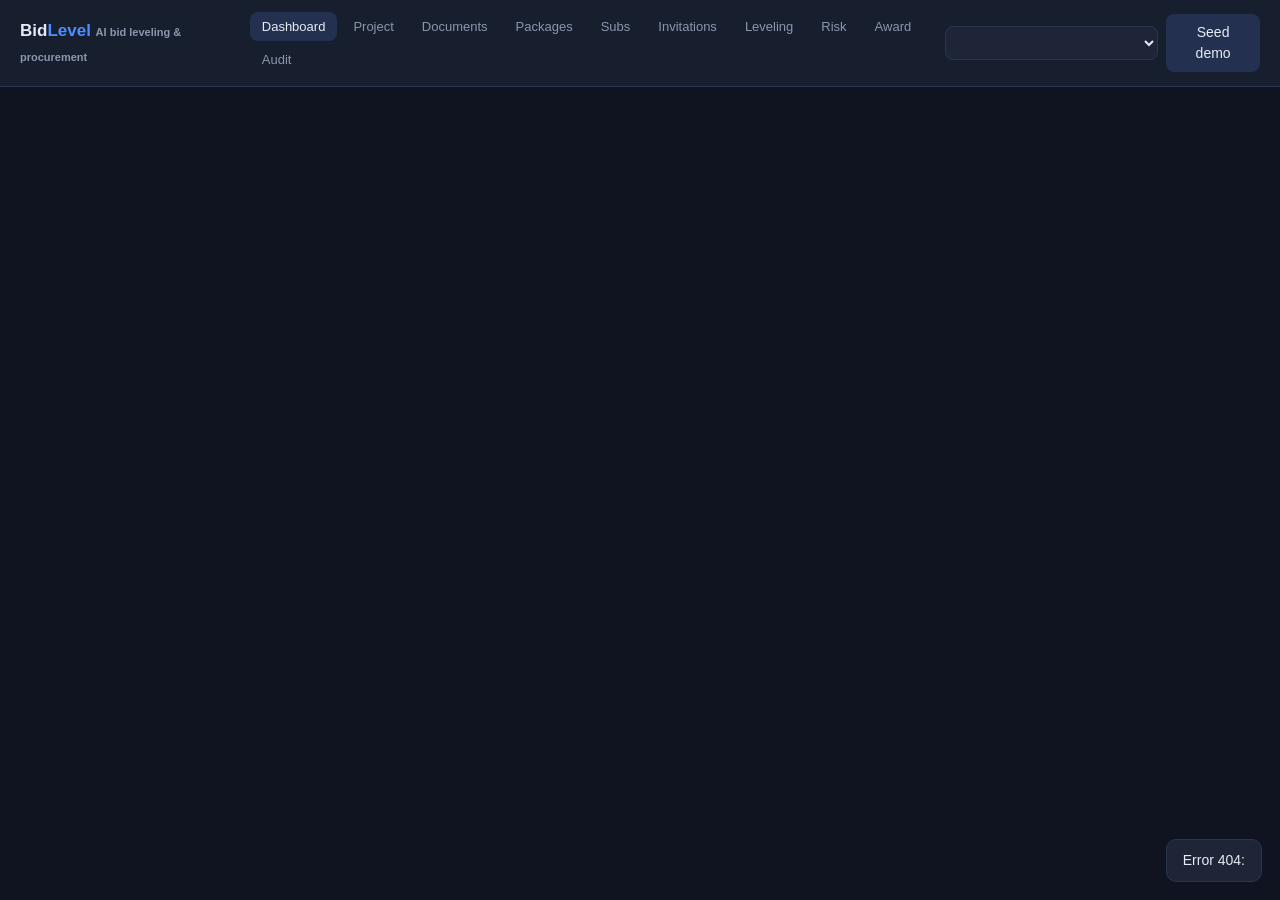
==== bidlevel/frontend/index.html @ 445ccaf5 "Add BidLevel: AI bid leveling & procurement platform A self-contained core slice of the AI bid-level" ====
<!DOCTYPE html>
<html lang="en">
<head>
<meta charset="utf-8">
<meta name="viewport" content="width=device-width, initial-scale=1">
<title>BidLevel — AI Bid Leveling Platform</title>
<style>
  :root{
    --bg:#0f1420; --panel:#171e2e; --panel2:#1d2537; --line:#2a3550;
    --text:#e6ebf5; --dim:#8b96ad; --accent:#4f8cff; --ok:#3ecf8e;
    --warn:#f5b83d; --bad:#f2635d; --chip:#243050;
  }
  *{box-sizing:border-box}
  body{margin:0;background:var(--bg);color:var(--text);font:14px/1.5 -apple-system,"Segoe UI",Roboto,Helvetica,Arial,sans-serif}
  header{display:flex;align-items:center;gap:14px;padding:12px 20px;background:var(--panel);border-bottom:1px solid var(--line);position:sticky;top:0;z-index:5}
  header h1{font-size:17px;margin:0}
  header h1 span{color:var(--accent)}
  nav{display:flex;gap:4px;flex-wrap:wrap}
  nav button{background:none;border:none;color:var(--dim);padding:7px 12px;border-radius:8px;cursor:pointer;font-size:13px}
  nav button.active{background:var(--chip);color:var(--text)}
  main{padding:18px 20px;max-width:1400px;margin:0 auto}
  .card{background:var(--panel);border:1px solid var(--line);border-radius:12px;padding:16px;margin-bottom:14px}
  .card h2{margin:0 0 10px;font-size:15px}
  .card h3{margin:14px 0 6px;font-size:13px;color:var(--dim);text-transform:uppercase;letter-spacing:.05em}
  .row{display:flex;gap:14px;flex-wrap:wrap}
  .row>.card{flex:1;min-width:280px}
  table{border-collapse:collapse;width:100%;font-size:13px}
  th,td{border:1px solid var(--line);padding:6px 9px;text-align:left;vertical-align:top}
  th{background:var(--panel2);position:sticky;top:53px}
  .grid-wrap{overflow-x:auto;max-height:70vh;overflow-y:auto}
  .money{text-align:right;font-variant-numeric:tabular-nums}
  .chip{display:inline-block;background:var(--chip);border-radius:20px;padding:1px 9px;font-size:11.5px;margin:1px}
  .ok{color:var(--ok)} .warn{color:var(--warn)} .bad{color:var(--bad)} .dim{color:var(--dim)}
  .cell-included{background:rgba(62,207,142,.12)}
  .cell-excluded{background:rgba(242,99,93,.15)}
  .cell-missing{background:rgba(245,184,61,.14)}
  .sev-critical{color:#ff7b75;font-weight:600}.sev-high{color:var(--bad)}.sev-medium{color:var(--warn)}.sev-low{color:var(--dim)}
  input,select,textarea{background:var(--panel2);border:1px solid var(--line);color:var(--text);border-radius:8px;padding:7px 9px;font:inherit;width:100%}
  textarea{min-height:110px;font-family:ui-monospace,Menlo,monospace;font-size:12px}
  label{display:block;font-size:12px;color:var(--dim);margin:8px 0 3px}
  .btn{background:var(--accent);border:none;color:#fff;border-radius:8px;padding:8px 14px;cursor:pointer;font:inherit}
  .btn.ghost{background:var(--chip);color:var(--text)}
  .btn.small{padding:3px 9px;font-size:12px}
  .kpis{display:grid;grid-template-columns:repeat(auto-fit,minmax(150px,1fr));gap:10px}
  .kpi{background:var(--panel2);border:1px solid var(--line);border-radius:10px;padding:10px 12px}
  .kpi b{display:block;font-size:20px;margin-top:2px}
  .kpi span{color:var(--dim);font-size:12px}
  .form-grid{display:grid;grid-template-columns:repeat(auto-fit,minmax(220px,1fr));gap:0 14px}
  details{margin:4px 0}
  summary{cursor:pointer;color:var(--accent)}
  .muted{font-size:12px;color:var(--dim)}
  .flash{position:fixed;bottom:18px;right:18px;background:var(--panel2);border:1px solid var(--line);padding:10px 16px;border-radius:10px;max-width:420px;display:none}
  .pipeline span{margin-right:10px;font-size:12px}
  .conf{font-size:11px;color:var(--dim)}
</style>
</head>
<body>
<header>
  <h1>Bid<span>Level</span> <span class="muted" style="font-size:11px">AI bid leveling &amp; procurement</span></h1>
  <nav id="nav"></nav>
  <div style="margin-left:auto;display:flex;gap:8px;align-items:center">
    <select id="projectSelect" style="width:230px" onchange="state.projectId=+this.value;refreshAll()"></select>
    <button class="btn ghost" onclick="seedDemo()">Seed demo</button>
  </div>
</header>
<main id="main"></main>
<div class="flash" id="flash"></div>

<script>
const API = location.origin + '/api/v1';
const TABS = ['Dashboard','Project','Documents','Packages','Subs','Invitations','Leveling','Risk','Award','Audit'];
const state = {tab:'Dashboard', projectId:null, packageId:null};

function flash(msg, ms=3500){const el=document.getElementById('flash');el.textContent=msg;el.style.display='block';clearTimeout(el._t);el._t=setTimeout(()=>el.style.display='none',ms);}
async function api(path, opts={}){
  const r = await fetch(API+path,{headers:{'Content-Type':'application/json'},...opts});
  if(!r.ok){let d='';try{d=JSON.stringify((await r.json()).detail)}catch(e){};flash(`Error ${r.status}: ${d}`);throw new Error(d);}
  return r.json();
}
const money = v => v==null?'—':'$'+Number(v).toLocaleString(undefined,{maximumFractionDigits:0});
const pct = v => v==null?'—':(v*100).toFixed(0)+'%';
const esc = s => String(s??'').replace(/[&<>"]/g,c=>({'&':'&amp;','<':'&lt;','>':'&gt;','"':'&quot;'}[c]));

function renderNav(){
  document.getElementById('nav').innerHTML = TABS.map(t=>
    `<button class="${state.tab===t?'active':''}" onclick="go('${t}')">${t}</button>`).join('');
}
function go(tab){state.tab=tab;renderNav();render();}

async function loadProjects(){
  const ps = await api('/projects');
  const sel = document.getElementById('projectSelect');
  sel.innerHTML = ps.length ? ps.map(p=>`<option value="${p.id}">${esc(p.name)} (#${esc(p.number)})</option>`).join('')
                            : '<option value="">— no projects yet —</option>';
  if(ps.length && !state.projectId) state.projectId = ps[0].id;
  if(state.projectId) sel.value = state.projectId;
  return ps;
}
async function refreshAll(){await render();}
async function seedDemo(){
  const r = await api('/demo/seed',{method:'POST'});
  flash(`Demo seeded: project ${r.project_id}, ${r.packages} packages, ${r.subs} subs`);
  state.projectId = r.project_id; state.packageId = r.electrical_package_id||null;
  await loadProjects(); render();
}

async function pickPackage(){
  if(!state.projectId) return [];
  const pkgs = await api(`/projects/${state.projectId}/packages`);
  if(pkgs.length && !pkgs.find(p=>p.id===state.packageId)) state.packageId = pkgs[0].id;
  return pkgs;
}
function pkgSelector(pkgs){
  return `<label>Bid package</label><select onchange="state.packageId=+this.value;render()" style="max-width:360px">
    ${pkgs.map(p=>`<option value="${p.id}" ${p.id===state.packageId?'selected':''}>${esc(p.trade)} — div ${esc(p.csi_division)} (${esc(p.status)})</option>`).join('')}
  </select>`;
}

/* ---------------- Dashboard ---------------- */
async function vDashboard(){
  const d = await api('/analytics'+(state.projectId?`?project_id=${state.projectId}`:''));
  const k=(l,v)=>`<div class="kpi"><span>${l}</span><b>${v}</b></div>`;
  return `<div class="card"><h2>Executive dashboard</h2>
    <div class="kpis">
      ${k('Projects',d.projects)}${k('Bid packages',d.packages)}
      ${k('Invitations',d.invitations)}${k('Participation',pct(d.participation_rate))}
      ${k('Avg bids / package',d.avg_bids_per_package)}
      ${k('Leveling savings',money(d.total_leveling_savings))}
      ${k('Awarded total',money(d.awarded_total))}
      ${k('Open risk exposure',money(d.open_risk_cost_exposure))}
      ${k('AI extraction confidence',d.avg_extraction_confidence??'—')}
    </div>
    <h3>Packages by status</h3>${Object.entries(d.packages_by_status).map(([s,n])=>`<span class="chip">${s}: ${n}</span>`).join('')||'<span class="dim">none</span>'}
    <h3>Savings by trade</h3>${Object.entries(d.savings_by_trade).map(([t,v])=>`<span class="chip">${t}: ${money(v)}</span>`).join('')||'<span class="dim">need ≥2 bids on a package</span>'}
    <h3>Risk by severity</h3>${Object.entries(d.risk_by_severity).map(([s,n])=>`<span class="chip sev-${s}">${s}: ${n}</span>`).join('')||'<span class="dim">none</span>'}
    <h3>Diversity participation</h3>${Object.entries(d.diversity_participation).map(([c,n])=>`<span class="chip">${c}: ${n}</span>`).join('')||'<span class="dim">none</span>'}
    <h3>Vendors</h3>
    <table><tr><th>Vendor</th><th>Invited</th><th>Submitted</th><th>Response rate</th><th>Awarded</th></tr>
    ${d.vendors.map(v=>`<tr><td>${esc(v.name)}</td><td>${v.invited}</td><td>${v.submitted}</td><td>${pct(v.response_rate)}</td><td>${v.awarded}</td></tr>`).join('')}
    </table></div>`;
}

/* ---------------- Project wizard ---------------- */
const FIELDS = [
  ['name','Project Name*'],['number','Project Number*'],['client','Client'],['owner','Owner'],
  ['architect','Architect'],['engineer','Engineer'],['general_contractor','General Contractor'],
  ['estimator','Estimator'],['project_manager','Project Manager'],['superintendent','Superintendent'],
  ['address','Address'],['time_zone','Time Zone'],['estimated_value','Estimated Value ($)'],
  ['bid_due_date','Bid Due Date* (YYYY-MM-DD)'],['construction_start','Construction Start'],
  ['completion_date','Completion Date'],['project_type','Project Type'],['delivery_method','Delivery Method'],
  ['union_status','Union / Non-Union'],['tax_jurisdiction','Tax Jurisdiction'],
  ['insurance_requirements','Insurance Requirements'],['bonding_requirements','Bonding Requirements'],
];
async function vProject(){
  let current='';
  if(state.projectId){
    const p = await api(`/projects/${state.projectId}`);
    current = `<div class="card"><h2>${esc(p.name)} <span class="muted">#${esc(p.number)}</span></h2>
      <div class="row">
      <div class="card"><h3>Team</h3>
        ${['client','owner','architect','engineer','general_contractor','estimator','project_manager'].map(f=>`<div><span class="dim">${f.replace(/_/g,' ')}:</span> ${esc(p[f])||'—'}</div>`).join('')}</div>
      <div class="card"><h3>Key facts</h3>
        <div><span class="dim">value:</span> ${money(p.estimated_value)}</div>
        <div><span class="dim">bid due:</span> ${esc(p.bid_due_date)}</div>
        <div><span class="dim">start → completion:</span> ${esc(p.construction_start)} → ${esc(p.completion_date)}</div>
        <div><span class="dim">delivery:</span> ${esc(p.delivery_method)||'—'} · ${esc(p.union_status)||'—'}</div>
        <div><span class="dim">insurance:</span> ${esc(p.insurance_requirements)||'—'}</div>
        <div><span class="dim">bonding:</span> ${esc(p.bonding_requirements)||'—'}</div></div>
      </div></div>`;
  }
  return current + `<div class="card"><h2>Create project</h2>
    <div class="form-grid">${FIELDS.map(([f,l])=>`<div><label>${l}</label><input id="pf_${f}"></div>`).join('')}</div>
    <p><button class="btn" onclick="createProject()">Create project</button>
    <span class="muted">Required fields are validated server-side before the project is created.</span></p></div>`;
}
async function createProject(){
  const payload = {};
  FIELDS.forEach(([f])=>{const v=document.getElementById('pf_'+f).value.trim();if(v)payload[f]=f==='estimated_value'?+v:v;});
  const p = await api('/projects',{method:'POST',body:JSON.stringify(payload)});
  flash('Project created — now upload documents; AI processing starts automatically.');
  state.projectId=p.id; await loadProjects(); go('Documents');
}

/* ---------------- Documents & AI ---------------- */
async function vDocuments(){
  if(!state.projectId) return '<div class="card">Create or select a project first.</div>';
  const [docs,sheets,qtys,scope,trades] = await Promise.all([
    api(`/projects/${state.projectId}/documents`), api(`/projects/${state.projectId}/sheets`),
    api(`/projects/${state.projectId}/quantities`), api(`/projects/${state.projectId}/scope-items`),
    api(`/projects/${state.projectId}/trades`)]);
  const stageIcon = s => s==='complete'?'✅':s==='skipped'?'⚠️':'⏳';
  return `<div class="card"><h2>Upload document</h2>
    <div class="form-grid">
      <div><label>Filename</label><input id="doc_name" placeholder="A-Set_Drawings.pdf"></div>
      <div><label>Type</label><select id="doc_type">${['drawings','specifications','scope','bid_instructions','estimate','contract','geotech','survey','bim','addendum','rfi'].map(t=>`<option>${t}</option>`).join('')}</select></div>
    </div>
    <label>Extractable text content (OCR seam — paste sheet lists, notes, schedules, spec sections)</label>
    <textarea id="doc_text"></textarea>
    <p><button class="btn" onclick="uploadDoc()">Upload — AI processing starts immediately</button></p></div>

  <div class="card"><h2>Documents (${docs.length})</h2>
    ${docs.map(d=>`<div style="border-bottom:1px solid var(--line);padding:7px 0">
      <b>${esc(d.filename)}</b> <span class="chip">${esc(d.doc_type)}</span>
      <span class="chip">${esc(d.file_format)}</span>
      <span class="conf">confidence ${d.confidence}</span>
      <div class="pipeline">${Object.entries(d.pipeline).map(([k,v])=>`<span>${stageIcon(v.status)} ${k.replace(/_/g,' ')} <span class="dim">— ${esc(v.detail)}</span></span>`).join('')}</div>
    </div>`).join('')||'<span class="dim">none yet</span>'}</div>

  <div class="row">
    <div class="card"><h2>Detected trades → suggested packages</h2>
      ${trades.map(t=>`<div><span class="chip">div ${t.csi_division}</span> <b>${esc(t.trade)}</b> <span class="dim">(${t.evidence.slice(0,3).map(esc).join(', ')})</span></div>`).join('')||'<span class="dim">none yet</span>'}
      <p><button class="btn" onclick="buildPkgs()">Build bid packages from detected trades</button></p></div>
    <div class="card"><h2>Drawing sheets (${sheets.length})</h2><div class="grid-wrap">
      <table><tr><th>No.</th><th>Title</th><th>Discipline</th><th>Rev</th><th>Scale</th><th>Floor</th><th>Notes</th><th>Conf</th></tr>
      ${sheets.map(s=>`<tr><td>${esc(s.number)}</td><td>${esc(s.title)}</td><td>${esc(s.discipline)}</td><td>${esc(s.revision)} ${esc(s.revision_date)}</td><td>${esc(s.scale)}</td><td>${esc(s.floor)}</td><td>${s.notes.map(n=>`<span class="chip">${esc(n.kind)}</span>`).join('')}</td><td class="conf">${s.confidence}</td></tr>`).join('')}
      </table></div></div>
  </div>
  <div class="row">
    <div class="card"><h2>Detected quantities (${qtys.length})</h2><div class="grid-wrap">
      <table><tr><th>Description</th><th>Qty</th><th>Unit</th><th>Trade</th><th>CSI</th><th>Sheet</th><th>Conf</th></tr>
      ${qtys.map(q=>`<tr><td title="${esc(q.source_detail)}">${esc(q.description.slice(0,70))}</td><td class="money">${q.value.toLocaleString()}</td><td>${esc(q.unit)}</td><td>${esc(q.trade)}</td><td>${esc(q.csi_code)}</td><td>${esc(q.source_sheet)}</td><td class="conf">${q.confidence}</td></tr>`).join('')}
      </table></div></div>
    <div class="card"><h2>Structured scope (${scope.length})</h2><div class="grid-wrap">
      <table><tr><th>Text</th><th>Trade</th><th>Install</th><th>Material</th><th>Furnished by</th><th>Excluded</th></tr>
      ${scope.map(s=>`<tr><td>${esc(s.original_text.slice(0,80))}</td><td>${esc(s.trade)}</td><td>${s.installation_included?'✓':'—'}</td><td>${s.material_included?'✓':'—'}</td><td>${esc(s.furnished_by)}</td><td>${s.excluded?'<span class="bad">yes</span>':'no'}</td></tr>`).join('')}
      </table></div></div>
  </div>`;
}
async function uploadDoc(){
  const filename=document.getElementById('doc_name').value.trim()||'document.pdf';
  await api(`/projects/${state.projectId}/documents`,{method:'POST',body:JSON.stringify({
    filename, doc_type:document.getElementById('doc_type').value, text:document.getElementById('doc_text').value})});
  flash('Uploaded — AI pipeline ran automatically.'); render();
}
async function buildPkgs(){
  const r = await api(`/projects/${state.projectId}/packages/build`,{method:'POST'});
  flash(`${r.length} package(s) created.`); go('Packages');
}

/* ---------------- Packages ---------------- */
async function vPackages(){
  if(!state.projectId) return '<div class="card">Select a project first.</div>';
  const pkgs = await pickPackage();
  if(!pkgs.length) return '<div class="card">No packages — build them from the Documents tab.</div>';
  const pkg = await api(`/packages/${state.packageId}`);
  const c = pkg.content||{};
  const list = (arr,f=x=>esc(typeof x==='string'?x:JSON.stringify(x))) => (arr||[]).map(x=>`<li>${f(x)}</li>`).join('')||'<li class="dim">none</li>';
  return `<div class="card">${pkgSelector(pkgs)}</div>
  <div class="card"><h2>${esc(pkg.name)} <span class="chip">v${pkg.version}</span> <span class="chip">${esc(pkg.status)}</span> ${pkg.ai_generated?'<span class="chip">AI-generated</span>':''}</h2>
    <div class="row">
      <div class="card"><h3>Scope</h3><p>${esc(c.scope)}</p>
        <label>Edit scope (versioned + audited)</label><textarea id="pkg_scope">${esc(c.scope||'')}</textarea>
        <label>Reason for change</label><input id="pkg_reason" placeholder="optional">
        <p><button class="btn" onclick="savePkg()">Save (creates v${pkg.version+1})</button></p></div>
      <div class="card"><h3>Included</h3><ul>${list(c.included)}</ul>
        <h3>Excluded</h3><ul>${list(c.excluded)}</ul>
        <h3>Unit price requests</h3><ul>${list(c.unit_price_requests,u=>`${esc(u.description)} <span class="chip">${esc(u.unit)}</span>`)}</ul></div>
      <div class="card"><h3>Quantities in package</h3><ul>${list(c.quantities,q=>`${q.value.toLocaleString()} ${esc(q.unit)} — ${esc(q.description.slice(0,60))} <span class="conf">${q.confidence} · ${esc(q.source_sheet)}</span>`)}</ul>
        <h3>Requirements</h3>
        <div class="muted">Insurance: ${esc(c.insurance_requirements)||'—'}</div>
        <div class="muted">Bond: ${esc(c.bond_requirements)||'—'}</div>
        <div class="muted">Instructions: ${esc(c.bid_instructions)||'—'}</div></div>
    </div>
    <details><summary>Version history (${(pkg.versions||[]).length})</summary>
      ${(pkg.versions||[]).map(v=>`<div class="muted">v${v.version} ${v.user?'by '+esc(v.user):''}</div>`).join('')}</details>
  </div>`;
}
async function savePkg(){
  await api(`/packages/${state.packageId}`,{method:'PATCH',body:JSON.stringify({
    changes:{scope:document.getElementById('pkg_scope').value},
    user:'estimator', reason:document.getElementById('pkg_reason').value})});
  flash('Saved — previous content snapshotted to version history.'); render();
}

/* ---------------- Subs ---------------- */
async function vSubs(){
  const rows = await api('/subs');
  const compChip = c => c==='expired'?'<span class="chip bad">expired docs</span>':c==='expiring_soon'?'<span class="chip warn">expiring soon</span>':'<span class="chip ok">compliant</span>';
  return `<div class="card"><h2>Subcontractor database (${rows.length})</h2>
    <p><button class="btn ghost small" onclick="runSubReminders()">Run document-expiry reminders</button></p>
    <div class="grid-wrap"><table>
    <tr><th>Company</th><th>Trades</th><th>CSI</th><th>Bonding</th><th>EMR</th><th>Safety</th><th>Q/S/C</th><th>Award rate</th><th>Diversity</th><th>Compliance</th></tr>
    ${rows.map(s=>`<tr><td><b>${esc(s.name)}</b>${s.preferred_vendor?' ⭐':''}<div class="muted">${esc(s.contact_email)}</div></td>
      <td>${(s.trades||[]).map(t=>`<span class="chip">${esc(t)}</span>`).join('')}</td>
      <td>${(s.csi_divisions||[]).join(', ')}</td>
      <td class="money">${money(s.bonding_capacity)}</td><td>${s.emr??'—'}</td><td>${s.safety_score??'—'}</td>
      <td>${[s.quality_rating,s.schedule_rating,s.communication_rating].map(v=>v??'—').join(' / ')}</td>
      <td>${pct(s.award_rate)}</td>
      <td>${(s.diversity||[]).map(d=>`<span class="chip">${esc(d)}</span>`).join('')||'—'}</td>
      <td>${compChip(s.compliance.overall)}
        ${s.compliance.documents.map(d=>`<div class="muted">${esc(d.kind)} ${esc(d.expiration_date)||'no expiry'} (${esc(d.state)})</div>`).join('')}</td></tr>`).join('')}
    </table></div></div>
  <div class="card"><h2>Add subcontractor</h2>
    <div class="form-grid">
      <div><label>Name*</label><input id="sub_name"></div>
      <div><label>Trades (comma-sep)</label><input id="sub_trades" placeholder="Electrical, Low Voltage"></div>
      <div><label>CSI divisions</label><input id="sub_csi" placeholder="26, 27"></div>
      <div><label>Bonding capacity</label><input id="sub_bond" type="number"></div>
      <div><label>Email</label><input id="sub_email"></div>
    </div>
    <p><button class="btn" onclick="addSub()">Add</button></p></div>`;
}
async function addSub(){
  await api('/subs',{method:'POST',body:JSON.stringify({
    name:document.getElementById('sub_name').value,
    trades:document.getElementById('sub_trades').value.split(',').map(s=>s.trim()).filter(Boolean),
    csi_divisions:document.getElementById('sub_csi').value.split(',').map(s=>s.trim()).filter(Boolean),
    bonding_capacity:+document.getElementById('sub_bond').value||null,
    contact_email:document.getElementById('sub_email').value})});
  flash('Subcontractor added.'); render();
}
async function runSubReminders(){
  const fired = await api('/subs/reminders/run',{method:'POST'});
  flash(fired.length?fired.map(f=>f.message).join(' | '):'No new expiry reminders due.');
  render();
}

/* ---------------- Invitations ---------------- */
async function vInvitations(){
  if(!state.projectId) return '<div class="card">Select a project first.</div>';
  const pkgs = await pickPackage();
  if(!pkgs.length) return '<div class="card">No packages yet.</div>';
  const [recs,invs] = await Promise.all([
    api(`/packages/${state.packageId}/recommendations`),
    api(`/packages/${state.packageId}/invitations`)]);
  const invited = new Set(invs.map(i=>i.sub_id));
  return `<div class="card">${pkgSelector(pkgs)}</div>
  <div class="row">
  <div class="card"><h2>AI-recommended bidders</h2>
    ${recs.map(r=>`<div style="border-bottom:1px solid var(--line);padding:6px 0">
      <b>${esc(r.name)}</b> <span class="chip">score ${r.score}</span> <span class="conf">confidence ${r.confidence}</span>
      ${invited.has(r.sub_id)?'<span class="chip ok">invited</span>':`<button class="btn small" style="float:right" onclick="invite([${r.sub_id}])">Invite</button>`}
      <div class="muted">${r.reasons.map(esc).join(' · ')}</div></div>`).join('')||'<span class="dim">no matching subs — add them in the Subs tab</span>'}
    ${recs.filter(r=>!invited.has(r.sub_id)).length?`<p><button class="btn" onclick="invite([${recs.filter(r=>!invited.has(r.sub_id)).map(r=>r.sub_id)}])">Invite all recommended</button></p>`:''}
  </div>
  <div class="card"><h2>Invitations &amp; tracking</h2>
    <p><button class="btn ghost small" onclick="runInvReminders()">Run deadline reminders (7d/3d/24h/2h)</button></p>
    ${invs.map(i=>`<div style="border-bottom:1px solid var(--line);padding:6px 0">
      <b>${esc(i.sub_name)}</b> <span class="chip">${esc(i.status)}</span>
      ${Object.entries(i.flags).filter(([,v])=>v).map(([e])=>`<span class="chip ok">${e}</span>`).join('')}
      <div class="muted">last activity ${esc(i.last_activity||'—')} · responded in ${i.hours_to_respond??'—'}h · reminders sent: ${i.reminders_sent.join(', ')||'none'}</div>
      <div class="muted">portal token: <code>${esc(i.portal_token)}</code></div>
      ${['opened','clicked','downloaded','declined','accepted'].map(e=>`<button class="btn ghost small" onclick="invEvent(${i.id},'${e}')">${e}</button>`).join(' ')}
      <details><summary>invitation email</summary><pre class="muted">${esc(i.email_body)}</pre></details>
    </div>`).join('')||'<span class="dim">none sent yet</span>'}
  </div></div>`;
}
async function invite(ids){await api(`/packages/${state.packageId}/invitations`,{method:'POST',body:JSON.stringify({sub_ids:ids})});flash('Invitations sent with generated emails + portal tokens.');render();}
async function invEvent(id,e){await api(`/invitations/${id}/events`,{method:'POST',body:JSON.stringify({event:e})});render();}
async function runInvReminders(){const f=await api('/invitations/reminders/run',{method:'POST'});flash(f.length?`${f.length} reminder(s) fired.`:'No reminders due yet.');render();}

/* ---------------- Leveling ---------------- */
async function vLeveling(){
  if(!state.projectId) return '<div class="card">Select a project first.</div>';
  const pkgs = await pickPackage();
  if(!pkgs.length) return '<div class="card">No packages yet.</div>';
  const grid = await api(`/packages/${state.packageId}/leveling`);
  const B = grid.bidders;
  if(!B.length) return `<div class="card">${pkgSelector(pkgs)}</div><div class="card">No proposals yet.
    <h3>Submit a proposal (portal simulation)</h3>${proposalForm()}</div>`;
  const cellCls = s => s==='included'?'cell-included':s==='excluded'?'cell-excluded':'cell-missing';
  const sym = s => s==='included'?'✓ included':s==='excluded'?'✗ excluded':s==='missing'?'? missing':'~ unclear';
  const listRow = (label,f) => `<tr><th>${label}</th>${B.map(b=>`<td>${(f(b)||[]).map(x=>`<div class="muted">${esc(x.description||x.text||'')} ${x.amount!=null?money(x.amount):''}${x.unit?'/'+esc(x.unit):''}</div>`).join('')||'—'}</td>`).join('')}</tr>`;
  return `<div class="card">${pkgSelector(pkgs)}
    <button class="btn ghost small" onclick="rebuild()">Rebuild scope matrix</button>
    <span class="muted">low ${money(grid.stats.low)} · high ${money(grid.stats.high)} · avg ${money(grid.stats.avg)} · spread ${money(grid.stats.spread)}</span></div>
  <div class="card"><h2>Leveling workspace — ${esc(grid.package.trade)}</h2>
  <div class="grid-wrap"><table>
    <tr><th style="min-width:180px">Bidder</th>${B.map(b=>`<th>${esc(b.sub_name)}<div class="muted">rev ${b.version}${b.needs_review.length?` · <span class="warn">review: ${b.needs_review.join(', ')}</span>`:''}</div></th>`).join('')}</tr>
    <tr><th>Base bid <span class="muted">(click to edit — audited)</span></th>
      ${B.map(b=>`<td class="money" style="cursor:pointer" onclick="editBase(${b.proposal_id},${b.base_bid??'null'})"><b>${money(b.base_bid)}</b></td>`).join('')}</tr>
    ${grid.scope_rows.map(r=>`<tr><th>${esc(r.name)}</th>${B.map(b=>{const c=r.cells[b.proposal_id];
      return `<td class="${cellCls(c.status)}" style="cursor:pointer" title="${esc(c.evidence)}\nconfidence ${c.confidence}${c.manual_override?' (manual)':''}"
        onclick="overrideCell(${r.category_id},${b.proposal_id},'${c.status}')">${sym(c.status)}${c.manual_override?' ✎':''}${c.evidence?`<div class="muted" style="font-size:11px">${esc(c.evidence.slice(0,50))}</div>`:''}</td>`;}).join('')}</tr>`).join('')}
    ${listRow('Alternates',b=>b.alternates)}
    ${listRow('Allowances',b=>b.allowances)}
    ${listRow('Unit prices',b=>b.unit_prices)}
    ${listRow('Exclusions',b=>b.exclusions)}
    ${listRow('Line items',b=>b.line_items)}
  </table></div>
  <p class="muted">Click a scope cell to cycle included → excluded → missing (recorded as a manual override, audited, and taught to the normalizer). Hover for source evidence.</p></div>
  <div class="card"><h3>Submit / revise a proposal (portal simulation)</h3>${proposalForm()}</div>`;
}
function proposalForm(){
  return `<div class="form-grid"><div><label>Sub ID</label><input id="prop_sub" type="number"></div>
  <div><label>Submitted by</label><input id="prop_by" placeholder="email"></div></div>
  <label>Proposal text</label><textarea id="prop_text" placeholder="Base Bid: $1,000,000&#10;Alternate 1: ... - $50,000&#10;Exclusions:&#10;- Sales tax"></textarea>
  <p><button class="btn" onclick="submitProp()">Submit — parsed automatically</button></p>`;
}
async function submitProp(){
  const p = await api(`/packages/${state.packageId}/proposals`,{method:'POST',body:JSON.stringify({
    sub_id:+document.getElementById('prop_sub').value,
    text:document.getElementById('prop_text').value,
    submitted_by:document.getElementById('prop_by').value})});
  await api(`/packages/${state.packageId}/leveling/rebuild`,{method:'POST'});
  flash(`Proposal v${p.version} parsed: base bid ${money(p.base_bid)}${p.needs_review.length?' — fields flagged for review: '+p.needs_review.join(', '):''}`);
  render();
}
async function rebuild(){await api(`/packages/${state.packageId}/leveling/rebuild`,{method:'POST'});flash('Scope matrix rebuilt (manual overrides preserved).');render();}
async function overrideCell(cat,prop,cur){
  const next = cur==='included'?'excluded':cur==='excluded'?'missing':'included';
  const phrase = prompt(`Override to "${next}". Optionally teach the AI a phrase that means this scope (blank to skip):`,'');
  if(phrase===null) return;
  await api(`/packages/${state.packageId}/leveling/override`,{method:'POST',body:JSON.stringify({
    category_id:cat,proposal_id:prop,status:next,user:'estimator',learn_phrase:phrase||''})});
  flash('Override recorded + audited'+(phrase?' — phrase learned for future normalization.':'.')); render();
}
async function editBase(pid,cur){
  const v = prompt('New base bid (audited edit):',cur??'');
  if(v===null) return;
  await api(`/proposals/${pid}/values`,{method:'PATCH',body:JSON.stringify({field:'base_bid',value:+v,user:'estimator',reason:'inline edit'})});
  render();
}

/* ---------------- Risk ---------------- */
async function vRisk(){
  if(!state.projectId) return '<div class="card">Select a project first.</div>';
  const pkgs = await pickPackage();
  if(!pkgs.length) return '<div class="card">No packages yet.</div>';
  const issues = await api(`/packages/${state.packageId}/risk`);
  return `<div class="card">${pkgSelector(pkgs)}
    <button class="btn small" onclick="analyzeRisk()">Re-run AI risk analysis</button></div>
  <div class="card"><h2>Risk issues (${issues.length})</h2>
    ${issues.map(i=>`<div style="border-bottom:1px solid var(--line);padding:8px 0">
      <span class="sev-${i.severity}">■ ${i.severity.toUpperCase()}</span> <b>${esc(i.kind.replace(/_/g,' '))}</b>
      <span class="chip">${esc(i.status)}</span>
      ${i.cost_impact!=null?`<span class="chip">impact ${money(i.cost_impact)}</span>`:''}
      <span class="conf">confidence ${i.confidence}</span>
      <div>${esc(i.explanation)}</div>
      <div class="muted">→ ${esc(i.suggested_action)}</div>
      ${i.evidence?`<div class="muted">evidence: ${esc(i.evidence)}</div>`:''}
      ${i.status==='open'?`<button class="btn ghost small" onclick="issueStatus(${i.id},'acknowledged')">Acknowledge</button>
      <button class="btn ghost small" onclick="issueStatus(${i.id},'dismissed')">Dismiss</button>
      <button class="btn ghost small" onclick="assignIssue(${i.id})">Assign</button>`:''}
    </div>`).join('')||'<span class="dim">no issues — run the analysis</span>'}</div>`;
}
async function analyzeRisk(){const r=await api(`/packages/${state.packageId}/risk/analyze`,{method:'POST'});flash(`${r.length} issue(s) found.`);render();}
async function issueStatus(id,s){await api(`/risk/${id}`,{method:'PATCH',body:JSON.stringify({status:s})});render();}
async function assignIssue(id){const who=prompt('Assign to:');if(!who)return;await api(`/risk/${id}`,{method:'PATCH',body:JSON.stringify({status:'assigned',assigned_to:who})});render();}

/* ---------------- Award ---------------- */
async function vAward(){
  if(!state.projectId) return '<div class="card">Select a project first.</div>';
  const pkgs = await pickPackage();
  if(!pkgs.length) return '<div class="card">No packages yet.</div>';
  const [rec,awards] = await Promise.all([
    api(`/packages/${state.packageId}/award/recommendation`),
    api(`/packages/${state.packageId}/awards`)]);
  const fin = rec.finalists||[];
  return `<div class="card">${pkgSelector(pkgs)}</div>
  <div class="card"><h2>Best-value recommendation</h2>
    ${rec.recommendation?`<p>🏆 <b>${esc(rec.recommendation.sub_name)}</b> — score ${rec.recommendation.score} at ${money(rec.recommendation.base_bid)}</p>`:'<p class="dim">No scorable proposals yet.</p>'}
    <div class="grid-wrap"><table><tr><th>Finalist</th><th>Base bid</th><th>Score</th><th>Risk penalty</th>${fin.length?Object.keys(fin[0].breakdown).map(k=>`<th>${k}</th>`).join(''):''}<th></th></tr>
      ${fin.map(f=>`<tr><td><b>${esc(f.sub_name)}</b></td><td class="money">${money(f.base_bid)}</td><td><b>${f.score}</b></td><td>${f.risk_penalty?'-'+f.risk_penalty:'0'}</td>
        ${Object.values(f.breakdown).map(v=>`<td>${(v*100).toFixed(0)}</td>`).join('')}
        <td><button class="btn small" onclick="doAward(${f.proposal_id})">Award</button></td></tr>`).join('')}
    </table></div>
    <p class="muted">Weighted criteria: price 35%, completeness 20%, safety 10%, schedule 10%, quality 10%, history 5%, financial 5%, responsiveness 5% — minus open risk penalties.</p></div>
  ${awards.map(a=>`<div class="card"><h2>Award — ${esc(a.sub_name)} <span class="chip">${esc(a.status)}</span></h2>
    <details open><summary>Award letter</summary><pre class="muted">${esc(a.award_letter)}</pre></details>
    <h3>Committee comments</h3>${a.comments.map(c=>`<div class="muted"><b>${esc(c.user)}:</b> ${esc(c.text)}</div>`).join('')||'<span class="dim">none</span>'}
    <p><input id="cm_${a.id}" placeholder="add comment" style="max-width:320px">
      <button class="btn ghost small" onclick="awardComment(${a.id})">Comment</button></p>
    <h3>Approvals</h3>${a.approvals.map(x=>`<div class="muted">${esc(x.approver)} — <b class="${x.decision==='approved'?'ok':'bad'}">${esc(x.decision)}</b> ${esc(x.note)} <span class="dim">${esc(x.at)}</span></div>`).join('')||'<span class="dim">pending</span>'}
    ${a.status!=='approved'?`<p><button class="btn" onclick="approve(${a.id},'approved')">Approve</button>
      <button class="btn ghost" onclick="approve(${a.id},'rejected')">Reject</button></p>`:''}
  </div>`).join('')}`;
}
async function doAward(pid){await api(`/packages/${state.packageId}/award`,{method:'POST',body:JSON.stringify({proposal_id:pid,user:'estimator'})});flash('Award created with generated letter — route for approval.');render();}
async function awardComment(id){const t=document.getElementById('cm_'+id).value;if(!t)return;await api(`/awards/${id}/comments`,{method:'POST',body:JSON.stringify({user:'committee',text:t})});render();}
async function approve(id,d){await api(`/awards/${id}/approvals`,{method:'POST',body:JSON.stringify({approver:'VP Preconstruction',decision:d})});flash('Decision permanently recorded in audit history.');render();}

/* ---------------- Audit ---------------- */
async function vAudit(){
  const rows = await api('/audit');
  return `<div class="card"><h2>Audit history (${rows.length})</h2><div class="grid-wrap">
    <table><tr><th>When</th><th>Entity</th><th>Field</th><th>Old</th><th>New</th><th>User</th><th>Reason</th></tr>
    ${rows.map(a=>`<tr><td class="muted">${esc(a.at)}</td><td>${esc(a.entity)} #${a.entity_id}</td><td>${esc(a.field)}</td>
      <td class="muted">${esc(String(a.old_value).slice(0,60))}</td><td>${esc(String(a.new_value).slice(0,60))}</td>
      <td>${esc(a.user)}</td><td class="muted">${esc(a.reason)}</td></tr>`).join('')}
    </table></div></div>`;
}

const VIEWS = {Dashboard:vDashboard,Project:vProject,Documents:vDocuments,Packages:vPackages,
  Subs:vSubs,Invitations:vInvitations,Leveling:vLeveling,Risk:vRisk,Award:vAward,Audit:vAudit};

async function render(){
  const main = document.getElementById('main');
  try{ main.innerHTML = await VIEWS[state.tab](); }
  catch(e){ main.innerHTML = `<div class="card bad">Failed to load: ${esc(e.message)}</div>`; }
}
(async function(){ renderNav(); await loadProjects(); render(); })();
</script>
</body>
</html>
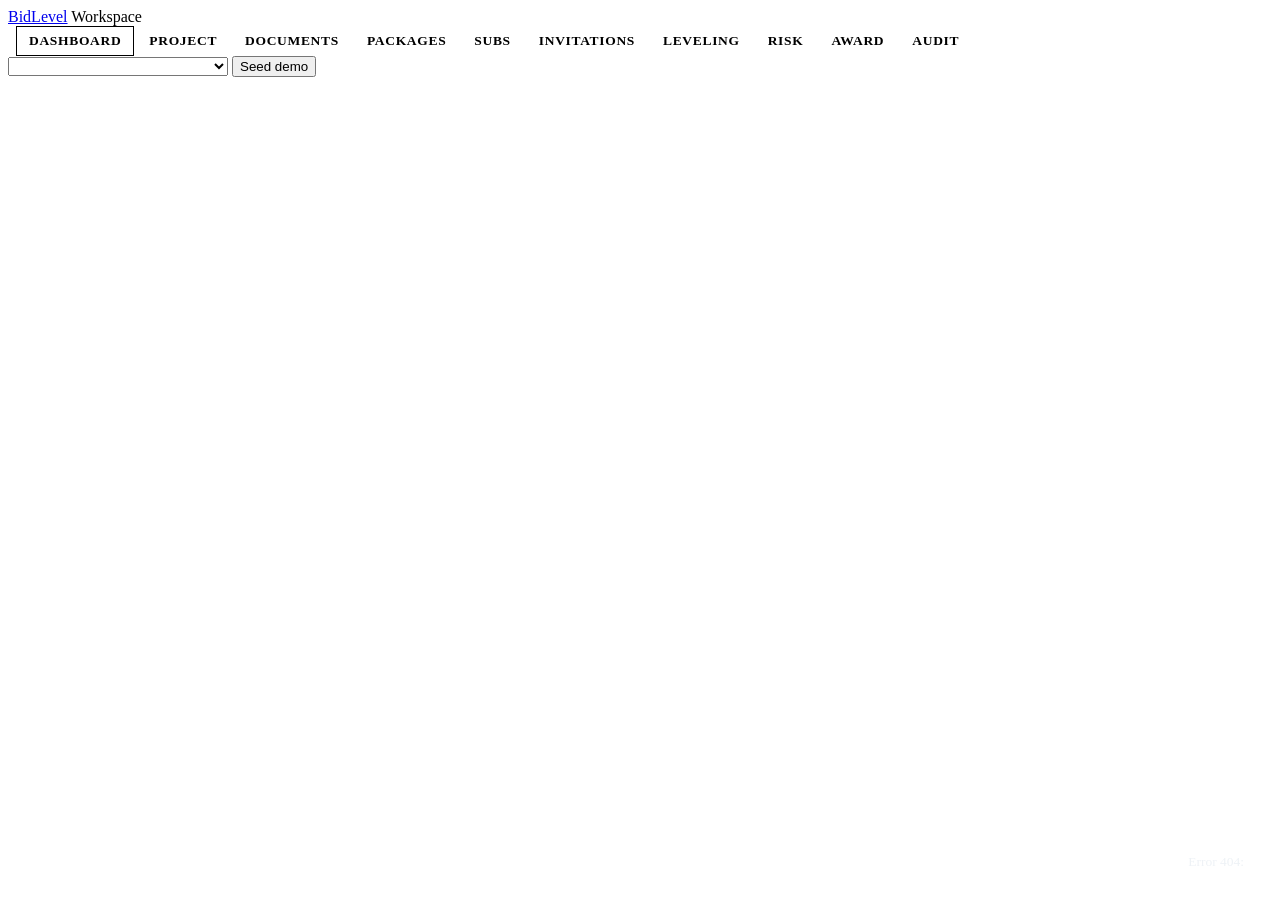
==== commit 336edf80: "Rebuild frontend on the BidLevel landing design system Adopt the editorial light design from the pro" ====
--- a/bidlevel/frontend/index.html
+++ b/bidlevel/frontend/index.html
@@ -3,89 +3,98 @@
 <head>
 <meta charset="utf-8">
 <meta name="viewport" content="width=device-width, initial-scale=1">
-<title>BidLevel — AI Bid Leveling Platform</title>
+<title>BidLevel — Workspace</title>
+<link rel="icon" href="data:image/svg+xml,%3Csvg xmlns='http://www.w3.org/2000/svg' viewBox='0 0 100 100'%3E%3Crect width='100' height='100' fill='%235980a6'/%3E%3Ctext x='50' y='68' font-family='sans-serif' font-size='46' font-weight='700' fill='%23f2f2f3' text-anchor='middle'%3EBL%3C/text%3E%3C/svg%3E">
+<link rel="stylesheet" href="/assets/theme.css">
 <style>
-  :root{
-    --bg:#0f1420; --panel:#171e2e; --panel2:#1d2537; --line:#2a3550;
-    --text:#e6ebf5; --dim:#8b96ad; --accent:#4f8cff; --ok:#3ecf8e;
-    --warn:#f5b83d; --bad:#f2635d; --chip:#243050;
+  main { max-width: 1360px; margin: 0 auto; padding: 26px clamp(16px, 3vw, 40px) 60px; }
+  .tabs { display: flex; gap: 2px; flex-wrap: wrap; }
+  .tabs button {
+    background: none; border: 1px solid transparent; color: color-mix(in srgb, var(--color-text) 60%, transparent);
+    padding: 6px 12px; cursor: pointer; font-family: var(--font-heading); font-weight: 600;
+    font-size: 13.5px; letter-spacing: 0.05em; text-transform: uppercase;
   }
-  *{box-sizing:border-box}
-  body{margin:0;background:var(--bg);color:var(--text);font:14px/1.5 -apple-system,"Segoe UI",Roboto,Helvetica,Arial,sans-serif}
-  header{display:flex;align-items:center;gap:14px;padding:12px 20px;background:var(--panel);border-bottom:1px solid var(--line);position:sticky;top:0;z-index:5}
-  header h1{font-size:17px;margin:0}
-  header h1 span{color:var(--accent)}
-  nav{display:flex;gap:4px;flex-wrap:wrap}
-  nav button{background:none;border:none;color:var(--dim);padding:7px 12px;border-radius:8px;cursor:pointer;font-size:13px}
-  nav button.active{background:var(--chip);color:var(--text)}
-  main{padding:18px 20px;max-width:1400px;margin:0 auto}
-  .card{background:var(--panel);border:1px solid var(--line);border-radius:12px;padding:16px;margin-bottom:14px}
-  .card h2{margin:0 0 10px;font-size:15px}
-  .card h3{margin:14px 0 6px;font-size:13px;color:var(--dim);text-transform:uppercase;letter-spacing:.05em}
-  .row{display:flex;gap:14px;flex-wrap:wrap}
-  .row>.card{flex:1;min-width:280px}
-  table{border-collapse:collapse;width:100%;font-size:13px}
-  th,td{border:1px solid var(--line);padding:6px 9px;text-align:left;vertical-align:top}
-  th{background:var(--panel2);position:sticky;top:53px}
-  .grid-wrap{overflow-x:auto;max-height:70vh;overflow-y:auto}
-  .money{text-align:right;font-variant-numeric:tabular-nums}
-  .chip{display:inline-block;background:var(--chip);border-radius:20px;padding:1px 9px;font-size:11.5px;margin:1px}
-  .ok{color:var(--ok)} .warn{color:var(--warn)} .bad{color:var(--bad)} .dim{color:var(--dim)}
-  .cell-included{background:rgba(62,207,142,.12)}
-  .cell-excluded{background:rgba(242,99,93,.15)}
-  .cell-missing{background:rgba(245,184,61,.14)}
-  .sev-critical{color:#ff7b75;font-weight:600}.sev-high{color:var(--bad)}.sev-medium{color:var(--warn)}.sev-low{color:var(--dim)}
-  input,select,textarea{background:var(--panel2);border:1px solid var(--line);color:var(--text);border-radius:8px;padding:7px 9px;font:inherit;width:100%}
-  textarea{min-height:110px;font-family:ui-monospace,Menlo,monospace;font-size:12px}
-  label{display:block;font-size:12px;color:var(--dim);margin:8px 0 3px}
-  .btn{background:var(--accent);border:none;color:#fff;border-radius:8px;padding:8px 14px;cursor:pointer;font:inherit}
-  .btn.ghost{background:var(--chip);color:var(--text)}
-  .btn.small{padding:3px 9px;font-size:12px}
-  .kpis{display:grid;grid-template-columns:repeat(auto-fit,minmax(150px,1fr));gap:10px}
-  .kpi{background:var(--panel2);border:1px solid var(--line);border-radius:10px;padding:10px 12px}
-  .kpi b{display:block;font-size:20px;margin-top:2px}
-  .kpi span{color:var(--dim);font-size:12px}
-  .form-grid{display:grid;grid-template-columns:repeat(auto-fit,minmax(220px,1fr));gap:0 14px}
-  details{margin:4px 0}
-  summary{cursor:pointer;color:var(--accent)}
-  .muted{font-size:12px;color:var(--dim)}
-  .flash{position:fixed;bottom:18px;right:18px;background:var(--panel2);border:1px solid var(--line);padding:10px 16px;border-radius:10px;max-width:420px;display:none}
-  .pipeline span{margin-right:10px;font-size:12px}
-  .conf{font-size:11px;color:var(--dim)}
+  .tabs button:hover { color: var(--color-text); }
+  .tabs button.active { color: var(--color-text); border-color: var(--color-divider); background: #fff; }
+
+  .panel { position: relative; border: 1px solid var(--color-divider); background: #fff; margin-bottom: 22px; }
+  .panel .pad { padding: 18px 20px; }
+  .row { display: flex; gap: 22px; flex-wrap: wrap; align-items: stretch; }
+  .row > .panel { flex: 1; min-width: 300px; }
+  .sub-h { font-size: 11px; letter-spacing: 0.1em; text-transform: uppercase; font-weight: 600;
+           color: color-mix(in srgb, var(--color-text) 55%, transparent); margin: 16px 0 6px; }
+  .pagehead { display: flex; align-items: baseline; gap: 16px; flex-wrap: wrap; margin: 6px 0 20px; }
+  .pagehead h2 { font-family: var(--font-heading); text-transform: uppercase; font-weight: 600;
+                 font-size: clamp(26px, 3vw, 36px); letter-spacing: 0.02em; margin: 0; }
+  .kpis { display: grid; grid-template-columns: repeat(auto-fit, minmax(170px, 1fr)); border: 1px solid var(--color-divider); border-width: 1px 0 0 1px; }
+  .kpi { border: 1px solid var(--color-divider); border-width: 0 1px 1px 0; padding: 12px 16px; background: #fff; }
+  .kpi span { font-size: 11.5px; letter-spacing: 0.06em; text-transform: uppercase; color: color-mix(in srgb, var(--color-text) 55%, transparent); font-weight: 600; }
+  .kpi b { display: block; font-family: var(--font-heading); font-weight: 600; font-size: 26px; margin-top: 2px; }
+  .form-grid { display: grid; grid-template-columns: repeat(auto-fit, minmax(220px, 1fr)); gap: 0 16px; }
+  .listrow { border-bottom: 1px solid var(--color-divider-soft); padding: 10px 0; }
+  .listrow:last-child { border-bottom: none; }
+  .cell-click { cursor: pointer; }
+  .lvl-grid th:first-child { position: sticky; left: 0; z-index: 2; background: var(--color-bg); min-width: 180px; }
+  .lvl-grid td:first-child { position: sticky; left: 0; background: #fff; font-weight: 500; }
+  .lvl-grid thead th { position: sticky; top: 0; z-index: 3; }
+  .basebid { font-family: var(--font-heading); font-weight: 600; font-size: 19px; }
+  .flash { position: fixed; bottom: 18px; right: 18px; background: var(--color-accent-900); color: #eef2f6;
+           padding: 12px 18px; max-width: 460px; display: none; font-size: 13.5px; box-shadow: var(--shadow-md); z-index: 50; }
+  .sev { font-size: 11px; letter-spacing: 0.08em; text-transform: uppercase; font-weight: 700; }
+  .sev-critical, .sev-high { color: var(--color-bad); }
+  .sev-medium { color: var(--color-warn); }
+  .sev-low { color: var(--color-neutral-600); }
+  .evidence { font-size: 12px; color: color-mix(in srgb, var(--color-text) 55%, transparent); }
+  .num-badge { font-size: 11px; letter-spacing: 0.14em; color: var(--color-accent-700); font-weight: 600; }
 </style>
 </head>
 <body>
-<header>
-  <h1>Bid<span>Level</span> <span class="muted" style="font-size:11px">AI bid leveling &amp; procurement</span></h1>
-  <nav id="nav"></nav>
-  <div style="margin-left:auto;display:flex;gap:8px;align-items:center">
-    <select id="projectSelect" style="width:230px" onchange="state.projectId=+this.value;refreshAll()"></select>
-    <button class="btn ghost" onclick="seedDemo()">Seed demo</button>
-  </div>
-</header>
+
+<nav class="nav">
+  <a class="nav-brand" href="/">BidLevel</a>
+  <span class="nav-chip">Workspace</span>
+  <div class="tabs" id="nav" style="margin-left:8px"></div>
+  <span style="flex:1"></span>
+  <select id="projectSelect" style="width:220px" onchange="state.projectId=+this.value;render()"></select>
+  <button class="btn btn-secondary" onclick="seedDemo()">Seed demo</button>
+</nav>
 <main id="main"></main>
 <div class="flash" id="flash"></div>
 
 <script>
 const API = location.origin + '/api/v1';
 const TABS = ['Dashboard','Project','Documents','Packages','Subs','Invitations','Leveling','Risk','Award','Audit'];
-const state = {tab:'Dashboard', projectId:null, packageId:null};
-
-function flash(msg, ms=3500){const el=document.getElementById('flash');el.textContent=msg;el.style.display='block';clearTimeout(el._t);el._t=setTimeout(()=>el.style.display='none',ms);}
+const NUM = {Project:'01',Documents:'02',Packages:'03',Subs:'04',Invitations:'05',Leveling:'09',Risk:'10',Award:'11',Dashboard:'12',Audit:'—'};
+const state = {tab: (location.hash||'').slice(1) || 'Dashboard', projectId: null, packageId: null};
+if (!TABS.includes(state.tab)) state.tab = 'Dashboard';
+
+function flash(msg, ms=4000){const el=document.getElementById('flash');el.textContent=msg;el.style.display='block';clearTimeout(el._t);el._t=setTimeout(()=>el.style.display='none',ms);}
 async function api(path, opts={}){
   const r = await fetch(API+path,{headers:{'Content-Type':'application/json'},...opts});
-  if(!r.ok){let d='';try{d=JSON.stringify((await r.json()).detail)}catch(e){};flash(`Error ${r.status}: ${d}`);throw new Error(d);}
+  if(!r.ok){let d='';try{d=JSON.stringify((await r.json()).detail)}catch(e){};flash(`Error ${r.status}: ${d}`);throw new Error(d||r.status);}
   return r.json();
 }
 const money = v => v==null?'—':'$'+Number(v).toLocaleString(undefined,{maximumFractionDigits:0});
 const pct = v => v==null?'—':(v*100).toFixed(0)+'%';
 const esc = s => String(s??'').replace(/[&<>"]/g,c=>({'&':'&amp;','<':'&lt;','>':'&gt;','"':'&quot;'}[c]));
+const tagFor = s => s==='included'?'tag-accent':s==='excluded'?'tag-outline':s==='missing'?'tag-neutral':'tag-warn';
 
 function renderNav(){
   document.getElementById('nav').innerHTML = TABS.map(t=>
     `<button class="${state.tab===t?'active':''}" onclick="go('${t}')">${t}</button>`).join('');
 }
-function go(tab){state.tab=tab;renderNav();render();}
+function go(tab){state.tab=tab;location.hash=tab;renderNav();render();}
+window.addEventListener('hashchange',()=>{const t=(location.hash||'').slice(1);if(TABS.includes(t)&&t!==state.tab){state.tab=t;renderNav();render();}});
+
+function pagehead(title, extra=''){
+  return `<div class="pagehead"><span class="num-badge">${NUM[state.tab]||''}</span><h2>${title}</h2>${extra}</div>`;
+}
+function blueprint(headCells, inner){
+  return `<div class="blueprint" style="margin-bottom:22px">
+    <i class="corner tl"></i><i class="corner tr"></i><i class="corner bl"></i><i class="corner br"></i>
+    ${headCells?`<header class="bp-head">${headCells.map(c=>`<span>${c}</span>`).join('')}</header>`:''}
+    ${inner}</div>`;
+}
 
 async function loadProjects(){
   const ps = await api('/projects');
@@ -96,31 +105,36 @@
   if(state.projectId) sel.value = state.projectId;
   return ps;
 }
-async function refreshAll(){await render();}
 async function seedDemo(){
   const r = await api('/demo/seed',{method:'POST'});
-  flash(`Demo seeded: project ${r.project_id}, ${r.packages} packages, ${r.subs} subs`);
+  flash(`Demo seeded: project ${r.project_id}, ${r.packages} packages, ${r.subs} subs.`);
   state.projectId = r.project_id; state.packageId = r.electrical_package_id||null;
   await loadProjects(); render();
 }
-
 async function pickPackage(){
   if(!state.projectId) return [];
   const pkgs = await api(`/projects/${state.projectId}/packages`);
-  if(pkgs.length && !pkgs.find(p=>p.id===state.packageId)) state.packageId = pkgs[0].id;
+  if(pkgs.length && !pkgs.find(p=>p.id===state.packageId)){
+    const withBids = pkgs.find(p=>p.proposal_count>0);   // land on live data first
+    state.packageId = (withBids||pkgs[0]).id;
+  }
   return pkgs;
 }
 function pkgSelector(pkgs){
-  return `<label>Bid package</label><select onchange="state.packageId=+this.value;render()" style="max-width:360px">
-    ${pkgs.map(p=>`<option value="${p.id}" ${p.id===state.packageId?'selected':''}>${esc(p.trade)} — div ${esc(p.csi_division)} (${esc(p.status)})</option>`).join('')}
-  </select>`;
-}
-
-/* ---------------- Dashboard ---------------- */
+  return `<div style="display:flex;gap:14px;align-items:end;flex-wrap:wrap">
+    <div style="min-width:280px"><label>Bid package</label>
+    <select onchange="state.packageId=+this.value;render()">
+    ${pkgs.map(p=>`<option value="${p.id}" ${p.id===state.packageId?'selected':''}>${esc(p.trade)} — Div ${esc(p.csi_division)} (${esc(p.status)})</option>`).join('')}
+    </select></div></div>`;
+}
+const empty = msg => `<div class="panel"><div class="pad muted">${msg}</div></div>`;
+
+/* ---------------- 12 · Dashboard ---------------- */
 async function vDashboard(){
   const d = await api('/analytics'+(state.projectId?`?project_id=${state.projectId}`:''));
   const k=(l,v)=>`<div class="kpi"><span>${l}</span><b>${v}</b></div>`;
-  return `<div class="card"><h2>Executive dashboard</h2>
+  const chips = (obj,cls='tag-neutral',fmt=x=>x) => Object.entries(obj).map(([a,b])=>`<span class="tag ${cls}" style="margin:2px 6px 2px 0">${esc(a)}: ${fmt(b)}</span>`).join('')||'<span class="muted">none</span>';
+  return pagehead('Analytics — executive dashboard') + `
     <div class="kpis">
       ${k('Projects',d.projects)}${k('Bid packages',d.packages)}
       ${k('Invitations',d.invitations)}${k('Participation',pct(d.participation_rate))}
@@ -128,102 +142,112 @@
       ${k('Leveling savings',money(d.total_leveling_savings))}
       ${k('Awarded total',money(d.awarded_total))}
       ${k('Open risk exposure',money(d.open_risk_cost_exposure))}
-      ${k('AI extraction confidence',d.avg_extraction_confidence??'—')}
     </div>
-    <h3>Packages by status</h3>${Object.entries(d.packages_by_status).map(([s,n])=>`<span class="chip">${s}: ${n}</span>`).join('')||'<span class="dim">none</span>'}
-    <h3>Savings by trade</h3>${Object.entries(d.savings_by_trade).map(([t,v])=>`<span class="chip">${t}: ${money(v)}</span>`).join('')||'<span class="dim">need ≥2 bids on a package</span>'}
-    <h3>Risk by severity</h3>${Object.entries(d.risk_by_severity).map(([s,n])=>`<span class="chip sev-${s}">${s}: ${n}</span>`).join('')||'<span class="dim">none</span>'}
-    <h3>Diversity participation</h3>${Object.entries(d.diversity_participation).map(([c,n])=>`<span class="chip">${c}: ${n}</span>`).join('')||'<span class="dim">none</span>'}
-    <h3>Vendors</h3>
-    <table><tr><th>Vendor</th><th>Invited</th><th>Submitted</th><th>Response rate</th><th>Awarded</th></tr>
-    ${d.vendors.map(v=>`<tr><td>${esc(v.name)}</td><td>${v.invited}</td><td>${v.submitted}</td><td>${pct(v.response_rate)}</td><td>${v.awarded}</td></tr>`).join('')}
-    </table></div>`;
-}
-
-/* ---------------- Project wizard ---------------- */
+    <div class="row" style="margin-top:22px">
+      <div class="panel"><div class="pad">
+        <div class="sub-h" style="margin-top:0">Packages by status</div>${chips(d.packages_by_status,'tag-accent')}
+        <div class="sub-h">Savings by trade</div>${chips(d.savings_by_trade,'tag-ok',money)}
+        <div class="sub-h">Risk by severity</div>${chips(d.risk_by_severity,'tag-warn')}
+        <div class="sub-h">Diversity participation</div>${chips(d.diversity_participation,'tag-accent')}
+        <div class="sub-h">AI extraction confidence</div><span class="tag tag-neutral">${d.avg_extraction_confidence??'—'}</span>
+      </div></div>
+      <div class="panel"><div class="pad">
+        <div class="sub-h" style="margin-top:0">Vendors</div>
+        <div class="grid-wrap"><table class="table">
+        <tr><th>Vendor</th><th>Invited</th><th>Submitted</th><th>Response</th><th>Awarded</th></tr>
+        ${d.vendors.map(v=>`<tr><td>${esc(v.name)}</td><td>${v.invited}</td><td>${v.submitted}</td><td>${pct(v.response_rate)}</td><td>${v.awarded}</td></tr>`).join('')||'<tr><td colspan="5" class="muted">no invitations yet</td></tr>'}
+        </table></div>
+      </div></div>
+    </div>`;
+}
+
+/* ---------------- 01 · Project ---------------- */
 const FIELDS = [
-  ['name','Project Name*'],['number','Project Number*'],['client','Client'],['owner','Owner'],
-  ['architect','Architect'],['engineer','Engineer'],['general_contractor','General Contractor'],
-  ['estimator','Estimator'],['project_manager','Project Manager'],['superintendent','Superintendent'],
-  ['address','Address'],['time_zone','Time Zone'],['estimated_value','Estimated Value ($)'],
-  ['bid_due_date','Bid Due Date* (YYYY-MM-DD)'],['construction_start','Construction Start'],
-  ['completion_date','Completion Date'],['project_type','Project Type'],['delivery_method','Delivery Method'],
-  ['union_status','Union / Non-Union'],['tax_jurisdiction','Tax Jurisdiction'],
-  ['insurance_requirements','Insurance Requirements'],['bonding_requirements','Bonding Requirements'],
+  ['name','Project name*'],['number','Project number*'],['client','Client'],['owner','Owner'],
+  ['architect','Architect'],['engineer','Engineer'],['general_contractor','General contractor'],
+  ['estimator','Estimator'],['project_manager','Project manager'],['superintendent','Superintendent'],
+  ['address','Address'],['time_zone','Time zone'],['estimated_value','Estimated value ($)'],
+  ['bid_due_date','Bid due date* (YYYY-MM-DD)'],['construction_start','Construction start'],
+  ['completion_date','Completion date'],['project_type','Project type'],['delivery_method','Delivery method'],
+  ['union_status','Union / non-union'],['tax_jurisdiction','Tax jurisdiction'],
+  ['insurance_requirements','Insurance requirements'],['bonding_requirements','Bonding requirements'],
 ];
 async function vProject(){
   let current='';
   if(state.projectId){
     const p = await api(`/projects/${state.projectId}`);
-    current = `<div class="card"><h2>${esc(p.name)} <span class="muted">#${esc(p.number)}</span></h2>
-      <div class="row">
-      <div class="card"><h3>Team</h3>
-        ${['client','owner','architect','engineer','general_contractor','estimator','project_manager'].map(f=>`<div><span class="dim">${f.replace(/_/g,' ')}:</span> ${esc(p[f])||'—'}</div>`).join('')}</div>
-      <div class="card"><h3>Key facts</h3>
-        <div><span class="dim">value:</span> ${money(p.estimated_value)}</div>
-        <div><span class="dim">bid due:</span> ${esc(p.bid_due_date)}</div>
-        <div><span class="dim">start → completion:</span> ${esc(p.construction_start)} → ${esc(p.completion_date)}</div>
-        <div><span class="dim">delivery:</span> ${esc(p.delivery_method)||'—'} · ${esc(p.union_status)||'—'}</div>
-        <div><span class="dim">insurance:</span> ${esc(p.insurance_requirements)||'—'}</div>
-        <div><span class="dim">bonding:</span> ${esc(p.bonding_requirements)||'—'}</div></div>
-      </div></div>`;
+    current = blueprint([esc(p.name), '#'+esc(p.number), esc(p.status)], `<div class="pad"><div class="row">
+      <div style="flex:1;min-width:260px"><div class="sub-h" style="margin-top:0">Team</div>
+        ${['client','owner','architect','engineer','general_contractor','estimator','project_manager'].map(f=>`<div><span class="muted">${f.replace(/_/g,' ')}:</span> ${esc(p[f])||'—'}</div>`).join('')}</div>
+      <div style="flex:1;min-width:260px"><div class="sub-h" style="margin-top:0">Key facts</div>
+        <div><span class="muted">value:</span> ${money(p.estimated_value)}</div>
+        <div><span class="muted">bid due:</span> ${esc(p.bid_due_date)}</div>
+        <div><span class="muted">start → completion:</span> ${esc(p.construction_start)} → ${esc(p.completion_date)}</div>
+        <div><span class="muted">delivery:</span> ${esc(p.delivery_method)||'—'} · ${esc(p.union_status)||'—'}</div>
+        <div><span class="muted">insurance:</span> ${esc(p.insurance_requirements)||'—'}</div>
+        <div><span class="muted">bonding:</span> ${esc(p.bonding_requirements)||'—'}</div></div>
+    </div></div>`);
   }
-  return current + `<div class="card"><h2>Create project</h2>
+  return pagehead('Project wizard') + current + `<div class="panel"><div class="pad">
+    <div class="sub-h" style="margin-top:0">Create project — required fields validated server-side</div>
     <div class="form-grid">${FIELDS.map(([f,l])=>`<div><label>${l}</label><input id="pf_${f}"></div>`).join('')}</div>
-    <p><button class="btn" onclick="createProject()">Create project</button>
-    <span class="muted">Required fields are validated server-side before the project is created.</span></p></div>`;
+    <p><button class="btn btn-primary" onclick="createProject()">Create project</button></p></div></div>`;
 }
 async function createProject(){
   const payload = {};
   FIELDS.forEach(([f])=>{const v=document.getElementById('pf_'+f).value.trim();if(v)payload[f]=f==='estimated_value'?+v:v;});
   const p = await api('/projects',{method:'POST',body:JSON.stringify(payload)});
-  flash('Project created — now upload documents; AI processing starts automatically.');
+  flash('Project created — upload documents next; AI processing starts automatically.');
   state.projectId=p.id; await loadProjects(); go('Documents');
 }
 
-/* ---------------- Documents & AI ---------------- */
+/* ---------------- 02 · Documents ---------------- */
 async function vDocuments(){
-  if(!state.projectId) return '<div class="card">Create or select a project first.</div>';
+  if(!state.projectId) return pagehead('Drawing intelligence') + empty('Create or select a project first.');
   const [docs,sheets,qtys,scope,trades] = await Promise.all([
     api(`/projects/${state.projectId}/documents`), api(`/projects/${state.projectId}/sheets`),
     api(`/projects/${state.projectId}/quantities`), api(`/projects/${state.projectId}/scope-items`),
     api(`/projects/${state.projectId}/trades`)]);
-  const stageIcon = s => s==='complete'?'✅':s==='skipped'?'⚠️':'⏳';
-  return `<div class="card"><h2>Upload document</h2>
-    <div class="form-grid">
-      <div><label>Filename</label><input id="doc_name" placeholder="A-Set_Drawings.pdf"></div>
-      <div><label>Type</label><select id="doc_type">${['drawings','specifications','scope','bid_instructions','estimate','contract','geotech','survey','bim','addendum','rfi'].map(t=>`<option>${t}</option>`).join('')}</select></div>
-    </div>
-    <label>Extractable text content (OCR seam — paste sheet lists, notes, schedules, spec sections)</label>
-    <textarea id="doc_text"></textarea>
-    <p><button class="btn" onclick="uploadDoc()">Upload — AI processing starts immediately</button></p></div>
-
-  <div class="card"><h2>Documents (${docs.length})</h2>
-    ${docs.map(d=>`<div style="border-bottom:1px solid var(--line);padding:7px 0">
-      <b>${esc(d.filename)}</b> <span class="chip">${esc(d.doc_type)}</span>
-      <span class="chip">${esc(d.file_format)}</span>
-      <span class="conf">confidence ${d.confidence}</span>
-      <div class="pipeline">${Object.entries(d.pipeline).map(([k,v])=>`<span>${stageIcon(v.status)} ${k.replace(/_/g,' ')} <span class="dim">— ${esc(v.detail)}</span></span>`).join('')}</div>
-    </div>`).join('')||'<span class="dim">none yet</span>'}</div>
-
+  const stageTag = s => s==='complete'?'tag-ok':s==='skipped'?'tag-warn':'tag-neutral';
+  return pagehead('Drawing intelligence') + `
   <div class="row">
-    <div class="card"><h2>Detected trades → suggested packages</h2>
-      ${trades.map(t=>`<div><span class="chip">div ${t.csi_division}</span> <b>${esc(t.trade)}</b> <span class="dim">(${t.evidence.slice(0,3).map(esc).join(', ')})</span></div>`).join('')||'<span class="dim">none yet</span>'}
-      <p><button class="btn" onclick="buildPkgs()">Build bid packages from detected trades</button></p></div>
-    <div class="card"><h2>Drawing sheets (${sheets.length})</h2><div class="grid-wrap">
-      <table><tr><th>No.</th><th>Title</th><th>Discipline</th><th>Rev</th><th>Scale</th><th>Floor</th><th>Notes</th><th>Conf</th></tr>
-      ${sheets.map(s=>`<tr><td>${esc(s.number)}</td><td>${esc(s.title)}</td><td>${esc(s.discipline)}</td><td>${esc(s.revision)} ${esc(s.revision_date)}</td><td>${esc(s.scale)}</td><td>${esc(s.floor)}</td><td>${s.notes.map(n=>`<span class="chip">${esc(n.kind)}</span>`).join('')}</td><td class="conf">${s.confidence}</td></tr>`).join('')}
-      </table></div></div>
+    <div class="panel" style="flex:1.2"><div class="pad">
+      <div class="sub-h" style="margin-top:0">Upload document — AI pipeline starts immediately</div>
+      <div class="form-grid">
+        <div><label>Filename</label><input id="doc_name" placeholder="A-Set_Drawings.pdf"></div>
+        <div><label>Type</label><select id="doc_type">${['drawings','specifications','scope','bid_instructions','estimate','contract','geotech','survey','bim','addendum','rfi'].map(t=>`<option>${t}</option>`).join('')}</select></div>
+      </div>
+      <label>Extractable text content (the OCR seam — paste sheet lists, notes, schedules, spec sections)</label>
+      <textarea id="doc_text"></textarea>
+      <p><button class="btn btn-primary" onclick="uploadDoc()">Upload</button></p>
+    </div></div>
+    <div class="panel"><div class="pad">
+      <div class="sub-h" style="margin-top:0">Detected trades → suggested packages</div>
+      ${trades.map(t=>`<div class="listrow"><span class="tag tag-accent">Div ${t.csi_division}</span> <b>${esc(t.trade)}</b> <span class="evidence">(${t.evidence.slice(0,3).map(esc).join(', ')})</span></div>`).join('')||'<div class="muted">none yet</div>'}
+      ${trades.length?`<p><button class="btn btn-primary" onclick="buildPkgs()">Build bid packages</button></p>`:''}
+    </div></div>
+  </div>
+  ${blueprint(['Documents','pipeline status',`${docs.length} files`],
+    docs.map(d=>`<div class="pad" style="border-bottom:1px solid var(--color-divider-soft)">
+      <b>${esc(d.filename)}</b> <span class="tag tag-neutral">${esc(d.doc_type)}</span>
+      <span class="tag tag-neutral">${esc(d.file_format)}</span> <span class="conf">confidence ${d.confidence}</span>
+      <div style="margin-top:6px">${Object.entries(d.pipeline).map(([k,v])=>`<span class="tag ${stageTag(v.status)}" style="margin:2px 6px 2px 0" title="${esc(v.detail)}">${k.replace(/_/g,' ')}</span>`).join('')}</div>
+    </div>`).join('')||'<div class="pad muted">none yet</div>')}
+  <div class="row">
+    ${blueprint(['Drawing sheets',`${sheets.length}`],`<div class="grid-wrap">
+      <table class="table"><tr><th>No.</th><th>Title</th><th>Discipline</th><th>Rev</th><th>Scale</th><th>Floor</th><th>Notes</th><th>Conf</th></tr>
+      ${sheets.map(s=>`<tr><td>${esc(s.number)}</td><td>${esc(s.title)}</td><td>${esc(s.discipline)}</td><td>${esc(s.revision)} ${esc(s.revision_date)}</td><td>${esc(s.scale)}</td><td>${esc(s.floor)}</td><td>${s.notes.map(n=>`<span class="tag tag-neutral">${esc(n.kind.replace(/_/g,' '))}</span>`).join(' ')}</td><td class="conf">${s.confidence}</td></tr>`).join('')||'<tr><td colspan="8" class="muted">none</td></tr>'}
+      </table></div>`)}
   </div>
   <div class="row">
-    <div class="card"><h2>Detected quantities (${qtys.length})</h2><div class="grid-wrap">
-      <table><tr><th>Description</th><th>Qty</th><th>Unit</th><th>Trade</th><th>CSI</th><th>Sheet</th><th>Conf</th></tr>
-      ${qtys.map(q=>`<tr><td title="${esc(q.source_detail)}">${esc(q.description.slice(0,70))}</td><td class="money">${q.value.toLocaleString()}</td><td>${esc(q.unit)}</td><td>${esc(q.trade)}</td><td>${esc(q.csi_code)}</td><td>${esc(q.source_sheet)}</td><td class="conf">${q.confidence}</td></tr>`).join('')}
-      </table></div></div>
-    <div class="card"><h2>Structured scope (${scope.length})</h2><div class="grid-wrap">
-      <table><tr><th>Text</th><th>Trade</th><th>Install</th><th>Material</th><th>Furnished by</th><th>Excluded</th></tr>
-      ${scope.map(s=>`<tr><td>${esc(s.original_text.slice(0,80))}</td><td>${esc(s.trade)}</td><td>${s.installation_included?'✓':'—'}</td><td>${s.material_included?'✓':'—'}</td><td>${esc(s.furnished_by)}</td><td>${s.excluded?'<span class="bad">yes</span>':'no'}</td></tr>`).join('')}
-      </table></div></div>
+    ${blueprint(['Detected quantities',`${qtys.length}`],`<div class="grid-wrap">
+      <table class="table"><tr><th>Description</th><th>Qty</th><th>Unit</th><th>Trade</th><th>CSI</th><th>Sheet</th><th>Conf</th></tr>
+      ${qtys.map(q=>`<tr><td title="${esc(q.source_detail)}">${esc(q.description.slice(0,70))}</td><td class="money">${q.value.toLocaleString()}</td><td>${esc(q.unit)}</td><td>${esc(q.trade)}</td><td>${esc(q.csi_code)}</td><td>${esc(q.source_sheet)}</td><td class="conf">${q.confidence}</td></tr>`).join('')||'<tr><td colspan="7" class="muted">none</td></tr>'}
+      </table></div>`)}
+    ${blueprint(['Structured scope',`${scope.length}`],`<div class="grid-wrap">
+      <table class="table"><tr><th>Text</th><th>Trade</th><th>Install</th><th>Material</th><th>Furnished by</th><th>Excluded</th></tr>
+      ${scope.map(s=>`<tr><td>${esc(s.original_text.slice(0,80))}</td><td>${esc(s.trade)}</td><td>${s.installation_included?'✓':'—'}</td><td>${s.material_included?'✓':'—'}</td><td>${esc(s.furnished_by)}</td><td>${s.excluded?'<span class="tag tag-outline">Excluded</span>':'no'}</td></tr>`).join('')||'<tr><td colspan="6" class="muted">none</td></tr>'}
+      </table></div>`)}
   </div>`;
 }
 async function uploadDoc(){
@@ -237,33 +261,39 @@
   flash(`${r.length} package(s) created.`); go('Packages');
 }
 
-/* ---------------- Packages ---------------- */
+/* ---------------- 03 · Packages ---------------- */
 async function vPackages(){
-  if(!state.projectId) return '<div class="card">Select a project first.</div>';
+  if(!state.projectId) return pagehead('Package builder') + empty('Select a project first.');
   const pkgs = await pickPackage();
-  if(!pkgs.length) return '<div class="card">No packages — build them from the Documents tab.</div>';
+  if(!pkgs.length) return pagehead('Package builder') + empty('No packages — build them from the Documents tab.');
   const pkg = await api(`/packages/${state.packageId}`);
   const c = pkg.content||{};
-  const list = (arr,f=x=>esc(typeof x==='string'?x:JSON.stringify(x))) => (arr||[]).map(x=>`<li>${f(x)}</li>`).join('')||'<li class="dim">none</li>';
-  return `<div class="card">${pkgSelector(pkgs)}</div>
-  <div class="card"><h2>${esc(pkg.name)} <span class="chip">v${pkg.version}</span> <span class="chip">${esc(pkg.status)}</span> ${pkg.ai_generated?'<span class="chip">AI-generated</span>':''}</h2>
-    <div class="row">
-      <div class="card"><h3>Scope</h3><p>${esc(c.scope)}</p>
+  const list = (arr,f=x=>esc(typeof x==='string'?x:JSON.stringify(x))) => (arr||[]).map(x=>`<div class="listrow">${f(x)}</div>`).join('')||'<div class="muted">none</div>';
+  return pagehead('Package builder', pkgSelector(pkgs)) +
+  blueprint([esc(pkg.name), 'v'+pkg.version, esc(pkg.status), pkg.ai_generated?'AI-generated':'manual'], `
+    <div class="row" style="gap:0">
+      <div style="flex:1;min-width:280px;padding:18px 20px;border-right:1px solid var(--color-divider-soft)">
+        <div class="sub-h" style="margin-top:0">Scope</div><p class="soft">${esc(c.scope)}</p>
         <label>Edit scope (versioned + audited)</label><textarea id="pkg_scope">${esc(c.scope||'')}</textarea>
         <label>Reason for change</label><input id="pkg_reason" placeholder="optional">
-        <p><button class="btn" onclick="savePkg()">Save (creates v${pkg.version+1})</button></p></div>
-      <div class="card"><h3>Included</h3><ul>${list(c.included)}</ul>
-        <h3>Excluded</h3><ul>${list(c.excluded)}</ul>
-        <h3>Unit price requests</h3><ul>${list(c.unit_price_requests,u=>`${esc(u.description)} <span class="chip">${esc(u.unit)}</span>`)}</ul></div>
-      <div class="card"><h3>Quantities in package</h3><ul>${list(c.quantities,q=>`${q.value.toLocaleString()} ${esc(q.unit)} — ${esc(q.description.slice(0,60))} <span class="conf">${q.confidence} · ${esc(q.source_sheet)}</span>`)}</ul>
-        <h3>Requirements</h3>
+        <p><button class="btn btn-primary" onclick="savePkg()">Save — creates v${pkg.version+1}</button></p>
+        <details><summary>Version history (${(pkg.versions||[]).length})</summary>
+          ${(pkg.versions||[]).map(v=>`<div class="muted">v${v.version} ${v.user?'by '+esc(v.user):''}</div>`).join('')}</details>
+      </div>
+      <div style="flex:1;min-width:280px;padding:18px 20px;border-right:1px solid var(--color-divider-soft)">
+        <div class="sub-h" style="margin-top:0">Included</div>${list(c.included)}
+        <div class="sub-h">Excluded</div>${list(c.excluded)}
+        <div class="sub-h">Unit price requests</div>${list(c.unit_price_requests,u=>`${esc(u.description)} <span class="tag tag-neutral">${esc(u.unit)}</span>`)}
+      </div>
+      <div style="flex:1;min-width:280px;padding:18px 20px">
+        <div class="sub-h" style="margin-top:0">Quantities in package</div>
+        ${list(c.quantities,q=>`${q.value.toLocaleString()} ${esc(q.unit)} — ${esc(q.description.slice(0,55))} <span class="conf">${q.confidence} · ${esc(q.source_sheet)}</span>`)}
+        <div class="sub-h">Requirements</div>
         <div class="muted">Insurance: ${esc(c.insurance_requirements)||'—'}</div>
         <div class="muted">Bond: ${esc(c.bond_requirements)||'—'}</div>
-        <div class="muted">Instructions: ${esc(c.bid_instructions)||'—'}</div></div>
-    </div>
-    <details><summary>Version history (${(pkg.versions||[]).length})</summary>
-      ${(pkg.versions||[]).map(v=>`<div class="muted">v${v.version} ${v.user?'by '+esc(v.user):''}</div>`).join('')}</details>
-  </div>`;
+        <div class="muted">Instructions: ${esc(c.bid_instructions)||'—'}</div>
+      </div>
+    </div>`);
 }
 async function savePkg(){
   await api(`/packages/${state.packageId}`,{method:'PATCH',body:JSON.stringify({
@@ -272,25 +302,26 @@
   flash('Saved — previous content snapshotted to version history.'); render();
 }
 
-/* ---------------- Subs ---------------- */
+/* ---------------- 04 · Subs ---------------- */
 async function vSubs(){
   const rows = await api('/subs');
-  const compChip = c => c==='expired'?'<span class="chip bad">expired docs</span>':c==='expiring_soon'?'<span class="chip warn">expiring soon</span>':'<span class="chip ok">compliant</span>';
-  return `<div class="card"><h2>Subcontractor database (${rows.length})</h2>
-    <p><button class="btn ghost small" onclick="runSubReminders()">Run document-expiry reminders</button></p>
-    <div class="grid-wrap"><table>
-    <tr><th>Company</th><th>Trades</th><th>CSI</th><th>Bonding</th><th>EMR</th><th>Safety</th><th>Q/S/C</th><th>Award rate</th><th>Diversity</th><th>Compliance</th></tr>
-    ${rows.map(s=>`<tr><td><b>${esc(s.name)}</b>${s.preferred_vendor?' ⭐':''}<div class="muted">${esc(s.contact_email)}</div></td>
-      <td>${(s.trades||[]).map(t=>`<span class="chip">${esc(t)}</span>`).join('')}</td>
+  const compTag = c => c==='expired'?'<span class="tag tag-bad">Expired docs</span>':c==='expiring_soon'?'<span class="tag tag-warn">Expiring soon</span>':'<span class="tag tag-ok">Compliant</span>';
+  return pagehead('Sub database', `<button class="btn btn-secondary btn-sm" onclick="runSubReminders()">Run expiry reminders</button>`) +
+  blueprint(['Subcontractors',`${rows.length}`],`<div class="grid-wrap">
+    <table class="table">
+    <tr><th>Company</th><th>Trades</th><th>CSI</th><th>Bonding</th><th>EMR</th><th>Safety</th><th>Q / S / C</th><th>Award rate</th><th>Diversity</th><th>Compliance</th></tr>
+    ${rows.map(s=>`<tr><td><b>${esc(s.name)}</b>${s.preferred_vendor?' <span class="tag tag-accent">Preferred</span>':''}<div class="evidence">${esc(s.contact_email)}</div></td>
+      <td>${(s.trades||[]).map(t=>`<span class="tag tag-neutral" style="margin:1px">${esc(t)}</span>`).join(' ')}</td>
       <td>${(s.csi_divisions||[]).join(', ')}</td>
       <td class="money">${money(s.bonding_capacity)}</td><td>${s.emr??'—'}</td><td>${s.safety_score??'—'}</td>
       <td>${[s.quality_rating,s.schedule_rating,s.communication_rating].map(v=>v??'—').join(' / ')}</td>
       <td>${pct(s.award_rate)}</td>
-      <td>${(s.diversity||[]).map(d=>`<span class="chip">${esc(d)}</span>`).join('')||'—'}</td>
-      <td>${compChip(s.compliance.overall)}
-        ${s.compliance.documents.map(d=>`<div class="muted">${esc(d.kind)} ${esc(d.expiration_date)||'no expiry'} (${esc(d.state)})</div>`).join('')}</td></tr>`).join('')}
-    </table></div></div>
-  <div class="card"><h2>Add subcontractor</h2>
+      <td>${(s.diversity||[]).map(d=>`<span class="tag tag-accent">${esc(d)}</span>`).join(' ')||'—'}</td>
+      <td>${compTag(s.compliance.overall)}
+        ${s.compliance.documents.map(d=>`<div class="evidence">${esc(d.kind)} ${esc(d.expiration_date)||'no expiry'} (${esc(d.state)})</div>`).join('')}</td></tr>`).join('')||'<tr><td colspan="10" class="muted">none</td></tr>'}
+    </table></div>`) + `
+  <div class="panel"><div class="pad">
+    <div class="sub-h" style="margin-top:0">Add subcontractor</div>
     <div class="form-grid">
       <div><label>Name*</label><input id="sub_name"></div>
       <div><label>Trades (comma-sep)</label><input id="sub_trades" placeholder="Electrical, Low Voltage"></div>
@@ -298,7 +329,7 @@
       <div><label>Bonding capacity</label><input id="sub_bond" type="number"></div>
       <div><label>Email</label><input id="sub_email"></div>
     </div>
-    <p><button class="btn" onclick="addSub()">Add</button></p></div>`;
+    <p><button class="btn btn-primary" onclick="addSub()">Add</button></p></div></div>`;
 }
 async function addSub(){
   await api('/subs',{method:'POST',body:JSON.stringify({
@@ -315,77 +346,86 @@
   render();
 }
 
-/* ---------------- Invitations ---------------- */
+/* ---------------- 05 · Invitations ---------------- */
 async function vInvitations(){
-  if(!state.projectId) return '<div class="card">Select a project first.</div>';
+  if(!state.projectId) return pagehead('Invitations') + empty('Select a project first.');
   const pkgs = await pickPackage();
-  if(!pkgs.length) return '<div class="card">No packages yet.</div>';
+  if(!pkgs.length) return pagehead('Invitations') + empty('No packages yet.');
   const [recs,invs] = await Promise.all([
     api(`/packages/${state.packageId}/recommendations`),
     api(`/packages/${state.packageId}/invitations`)]);
   const invited = new Set(invs.map(i=>i.sub_id));
-  return `<div class="card">${pkgSelector(pkgs)}</div>
+  const notInvited = recs.filter(r=>!invited.has(r.sub_id));
+  return pagehead('Invitations', pkgSelector(pkgs)) + `
   <div class="row">
-  <div class="card"><h2>AI-recommended bidders</h2>
-    ${recs.map(r=>`<div style="border-bottom:1px solid var(--line);padding:6px 0">
-      <b>${esc(r.name)}</b> <span class="chip">score ${r.score}</span> <span class="conf">confidence ${r.confidence}</span>
-      ${invited.has(r.sub_id)?'<span class="chip ok">invited</span>':`<button class="btn small" style="float:right" onclick="invite([${r.sub_id}])">Invite</button>`}
-      <div class="muted">${r.reasons.map(esc).join(' · ')}</div></div>`).join('')||'<span class="dim">no matching subs — add them in the Subs tab</span>'}
-    ${recs.filter(r=>!invited.has(r.sub_id)).length?`<p><button class="btn" onclick="invite([${recs.filter(r=>!invited.has(r.sub_id)).map(r=>r.sub_id)}])">Invite all recommended</button></p>`:''}
-  </div>
-  <div class="card"><h2>Invitations &amp; tracking</h2>
-    <p><button class="btn ghost small" onclick="runInvReminders()">Run deadline reminders (7d/3d/24h/2h)</button></p>
-    ${invs.map(i=>`<div style="border-bottom:1px solid var(--line);padding:6px 0">
-      <b>${esc(i.sub_name)}</b> <span class="chip">${esc(i.status)}</span>
-      ${Object.entries(i.flags).filter(([,v])=>v).map(([e])=>`<span class="chip ok">${e}</span>`).join('')}
-      <div class="muted">last activity ${esc(i.last_activity||'—')} · responded in ${i.hours_to_respond??'—'}h · reminders sent: ${i.reminders_sent.join(', ')||'none'}</div>
-      <div class="muted">portal token: <code>${esc(i.portal_token)}</code></div>
-      ${['opened','clicked','downloaded','declined','accepted'].map(e=>`<button class="btn ghost small" onclick="invEvent(${i.id},'${e}')">${e}</button>`).join(' ')}
-      <details><summary>invitation email</summary><pre class="muted">${esc(i.email_body)}</pre></details>
-    </div>`).join('')||'<span class="dim">none sent yet</span>'}
-  </div></div>`;
-}
-async function invite(ids){await api(`/packages/${state.packageId}/invitations`,{method:'POST',body:JSON.stringify({sub_ids:ids})});flash('Invitations sent with generated emails + portal tokens.');render();}
+    ${blueprint(['AI-recommended bidders','explainable scores'],`<div class="pad" style="padding-top:8px">
+      ${recs.map(r=>`<div class="listrow">
+        <b>${esc(r.name)}</b> <span class="tag tag-accent">score ${r.score}</span> <span class="conf">confidence ${r.confidence}</span>
+        ${invited.has(r.sub_id)?'<span class="tag tag-ok">Invited</span>':`<button class="btn btn-sm btn-secondary" style="float:right" onclick="invite([${r.sub_id}])">Invite</button>`}
+        <div class="evidence">${r.reasons.map(esc).join(' · ')}</div></div>`).join('')||'<div class="muted">no matching subs — add them in the Subs tab</div>'}
+      ${notInvited.length?`<p><button class="btn btn-primary" onclick="invite([${notInvited.map(r=>r.sub_id)}])">Invite all recommended</button></p>`:''}
+    </div>`)}
+    ${blueprint(['Invitations & tracking',`${invs.length}`],`<div class="pad" style="padding-top:8px">
+      <p style="margin-top:0"><button class="btn btn-secondary btn-sm" onclick="runInvReminders()">Run deadline reminders (7d / 3d / 24h / 2h)</button></p>
+      ${invs.map(i=>`<div class="listrow">
+        <b>${esc(i.sub_name)}</b> <span class="tag tag-accent">${esc(i.status)}</span>
+        ${Object.entries(i.flags).filter(([,v])=>v).map(([e])=>`<span class="tag tag-neutral">${e}</span>`).join(' ')}
+        <div class="evidence">last activity ${esc(i.last_activity||'—')} · responded in ${i.hours_to_respond??'—'}h · reminders: ${i.reminders_sent.join(', ')||'none'}</div>
+        <div class="evidence">portal token <code>${esc(i.portal_token)}</code></div>
+        <div style="margin-top:4px">${['opened','clicked','downloaded','declined','accepted'].map(e=>`<button class="btn btn-sm btn-secondary" onclick="invEvent(${i.id},'${e}')">${e}</button>`).join(' ')}</div>
+        <details><summary>invitation email</summary><pre class="muted">${esc(i.email_body)}</pre></details>
+      </div>`).join('')||'<div class="muted">none sent yet</div>'}
+    </div>`)}
+  </div>`;
+}
+async function invite(ids){await api(`/packages/${state.packageId}/invitations`,{method:'POST',body:JSON.stringify({sub_ids:ids})});flash('Invitations sent — generated emails + portal tokens.');render();}
 async function invEvent(id,e){await api(`/invitations/${id}/events`,{method:'POST',body:JSON.stringify({event:e})});render();}
 async function runInvReminders(){const f=await api('/invitations/reminders/run',{method:'POST'});flash(f.length?`${f.length} reminder(s) fired.`:'No reminders due yet.');render();}
 
-/* ---------------- Leveling ---------------- */
+/* ---------------- 09 · Leveling ---------------- */
 async function vLeveling(){
-  if(!state.projectId) return '<div class="card">Select a project first.</div>';
+  if(!state.projectId) return pagehead('Leveling workspace') + empty('Select a project first — or click Seed demo.');
   const pkgs = await pickPackage();
-  if(!pkgs.length) return '<div class="card">No packages yet.</div>';
+  if(!pkgs.length) return pagehead('Leveling workspace') + empty('No packages yet.');
   const grid = await api(`/packages/${state.packageId}/leveling`);
   const B = grid.bidders;
-  if(!B.length) return `<div class="card">${pkgSelector(pkgs)}</div><div class="card">No proposals yet.
-    <h3>Submit a proposal (portal simulation)</h3>${proposalForm()}</div>`;
-  const cellCls = s => s==='included'?'cell-included':s==='excluded'?'cell-excluded':'cell-missing';
-  const sym = s => s==='included'?'✓ included':s==='excluded'?'✗ excluded':s==='missing'?'? missing':'~ unclear';
-  const listRow = (label,f) => `<tr><th>${label}</th>${B.map(b=>`<td>${(f(b)||[]).map(x=>`<div class="muted">${esc(x.description||x.text||'')} ${x.amount!=null?money(x.amount):''}${x.unit?'/'+esc(x.unit):''}</div>`).join('')||'—'}</td>`).join('')}</tr>`;
-  return `<div class="card">${pkgSelector(pkgs)}
-    <button class="btn ghost small" onclick="rebuild()">Rebuild scope matrix</button>
-    <span class="muted">low ${money(grid.stats.low)} · high ${money(grid.stats.high)} · avg ${money(grid.stats.avg)} · spread ${money(grid.stats.spread)}</span></div>
-  <div class="card"><h2>Leveling workspace — ${esc(grid.package.trade)}</h2>
-  <div class="grid-wrap"><table>
-    <tr><th style="min-width:180px">Bidder</th>${B.map(b=>`<th>${esc(b.sub_name)}<div class="muted">rev ${b.version}${b.needs_review.length?` · <span class="warn">review: ${b.needs_review.join(', ')}</span>`:''}</div></th>`).join('')}</tr>
-    <tr><th>Base bid <span class="muted">(click to edit — audited)</span></th>
-      ${B.map(b=>`<td class="money" style="cursor:pointer" onclick="editBase(${b.proposal_id},${b.base_bid??'null'})"><b>${money(b.base_bid)}</b></td>`).join('')}</tr>
-    ${grid.scope_rows.map(r=>`<tr><th>${esc(r.name)}</th>${B.map(b=>{const c=r.cells[b.proposal_id];
-      return `<td class="${cellCls(c.status)}" style="cursor:pointer" title="${esc(c.evidence)}\nconfidence ${c.confidence}${c.manual_override?' (manual)':''}"
-        onclick="overrideCell(${r.category_id},${b.proposal_id},'${c.status}')">${sym(c.status)}${c.manual_override?' ✎':''}${c.evidence?`<div class="muted" style="font-size:11px">${esc(c.evidence.slice(0,50))}</div>`:''}</td>`;}).join('')}</tr>`).join('')}
+  const statsBar = grid.stats.low!=null ?
+    `<span class="muted">low ${money(grid.stats.low)} · high ${money(grid.stats.high)} · avg ${money(grid.stats.avg)} · spread ${money(grid.stats.spread)}</span>` : '';
+  const head = pagehead('Leveling workspace',
+    pkgSelector(pkgs)+`<button class="btn btn-secondary btn-sm" onclick="rebuild()">Rebuild scope matrix</button>${statsBar}`);
+  if(!B.length) return head + empty('No proposals yet for this package.') + proposalPanel();
+  const sym = s => `<span class="tag ${tagFor(s)}">${s[0].toUpperCase()+s.slice(1)}</span>`;
+  const listRow = (label,f) => `<tr><td>${label}</td>${B.map(b=>`<td>${(f(b)||[]).map(x=>`<div class="evidence">${esc(x.description||x.text||'')} ${x.amount!=null?money(x.amount):''}${x.unit?'/'+esc(x.unit):''}</div>`).join('')||'<span class="muted">—</span>'}</td>`).join('')}</tr>`;
+  return head +
+  blueprint([`Master scope matrix — ${esc(grid.package.trade)}`, `${B.length} bidders`, esc(grid.package.status)], `
+  <div class="grid-wrap" style="max-height:72vh;overflow-y:auto">
+  <table class="table lvl-grid" style="min-width:760px">
+    <thead><tr><th>Scope line</th>${B.map(b=>`<th>${esc(b.sub_name)}<div class="evidence" style="text-transform:none;letter-spacing:0">rev ${b.version}${b.needs_review.length?` · <span style="color:var(--color-warn)">review: ${b.needs_review.join(', ')}</span>`:''}</div></th>`).join('')}</tr></thead>
+    <tbody>
+    ${grid.scope_rows.map(r=>`<tr><td>${esc(r.name)}</td>${B.map(b=>{const c=r.cells[b.proposal_id];
+      return `<td class="cell-click" title="${esc(c.evidence)}\nconfidence ${c.confidence}${c.manual_override?' (manual override)':''}"
+        onclick="overrideCell(${r.category_id},${b.proposal_id},'${c.status}')">${sym(c.status)}${c.manual_override?' ✎':''}${c.evidence?`<div class="evidence">${esc(c.evidence.slice(0,46))}</div>`:''}</td>`;}).join('')}</tr>`).join('')}
     ${listRow('Alternates',b=>b.alternates)}
     ${listRow('Allowances',b=>b.allowances)}
     ${listRow('Unit prices',b=>b.unit_prices)}
     ${listRow('Exclusions',b=>b.exclusions)}
     ${listRow('Line items',b=>b.line_items)}
+    <tr style="background:var(--color-accent-100)"><td style="background:var(--color-accent-100);font-family:var(--font-heading);text-transform:uppercase;font-weight:600;letter-spacing:.04em">Leveled base bid</td>
+      ${B.map(b=>`<td class="cell-click basebid" onclick="editBase(${b.proposal_id},${b.base_bid??'null'})">${money(b.base_bid)}</td>`).join('')}</tr>
+    </tbody>
   </table></div>
-  <p class="muted">Click a scope cell to cycle included → excluded → missing (recorded as a manual override, audited, and taught to the normalizer). Hover for source evidence.</p></div>
-  <div class="card"><h3>Submit / revise a proposal (portal simulation)</h3>${proposalForm()}</div>`;
-}
-function proposalForm(){
-  return `<div class="form-grid"><div><label>Sub ID</label><input id="prop_sub" type="number"></div>
+  <div class="legend" style="display:flex;gap:18px;flex-wrap:wrap;padding:10px 18px;border-top:1px solid var(--color-divider);font-size:13px">
+    <span class="tag tag-accent">Included</span><span class="tag tag-outline">Excluded</span><span class="tag tag-neutral">Missing</span>
+    <span class="muted" style="margin-left:auto">Click a scope cell to cycle included → excluded → missing (audited; optionally teaches the normalizer). Click a base bid to plug a value.</span>
+  </div>`) + proposalPanel();
+}
+function proposalPanel(){
+  return `<div class="panel"><div class="pad">
+  <div class="sub-h" style="margin-top:0">Submit / revise a proposal — portal simulation, parsed automatically</div>
+  <div class="form-grid"><div><label>Sub ID</label><input id="prop_sub" type="number"></div>
   <div><label>Submitted by</label><input id="prop_by" placeholder="email"></div></div>
-  <label>Proposal text</label><textarea id="prop_text" placeholder="Base Bid: $1,000,000&#10;Alternate 1: ... - $50,000&#10;Exclusions:&#10;- Sales tax"></textarea>
-  <p><button class="btn" onclick="submitProp()">Submit — parsed automatically</button></p>`;
+  <label>Proposal text</label><textarea id="prop_text" placeholder="Base Bid: $1,000,000&#10;Alternate 1: standby generator - $50,000&#10;Exclusions:&#10;- Sales tax"></textarea>
+  <p><button class="btn btn-primary" onclick="submitProp()">Submit proposal</button></p></div></div>`;
 }
 async function submitProp(){
   const p = await api(`/packages/${state.packageId}/proposals`,{method:'POST',body:JSON.stringify({
@@ -393,10 +433,10 @@
     text:document.getElementById('prop_text').value,
     submitted_by:document.getElementById('prop_by').value})});
   await api(`/packages/${state.packageId}/leveling/rebuild`,{method:'POST'});
-  flash(`Proposal v${p.version} parsed: base bid ${money(p.base_bid)}${p.needs_review.length?' — fields flagged for review: '+p.needs_review.join(', '):''}`);
+  flash(`Proposal v${p.version} parsed: base bid ${money(p.base_bid)}${p.needs_review.length?' — flagged for review: '+p.needs_review.join(', '):''}`);
   render();
 }
-async function rebuild(){await api(`/packages/${state.packageId}/leveling/rebuild`,{method:'POST'});flash('Scope matrix rebuilt (manual overrides preserved).');render();}
+async function rebuild(){await api(`/packages/${state.packageId}/leveling/rebuild`,{method:'POST'});flash('Scope matrix rebuilt — manual overrides preserved.');render();}
 async function overrideCell(cat,prop,cur){
   const next = cur==='included'?'excluded':cur==='excluded'?'missing':'included';
   const phrase = prompt(`Override to "${next}". Optionally teach the AI a phrase that means this scope (blank to skip):`,'');
@@ -412,59 +452,62 @@
   render();
 }
 
-/* ---------------- Risk ---------------- */
+/* ---------------- 10 · Risk ---------------- */
 async function vRisk(){
-  if(!state.projectId) return '<div class="card">Select a project first.</div>';
+  if(!state.projectId) return pagehead('Risk analysis') + empty('Select a project first.');
   const pkgs = await pickPackage();
-  if(!pkgs.length) return '<div class="card">No packages yet.</div>';
+  if(!pkgs.length) return pagehead('Risk analysis') + empty('No packages yet.');
   const issues = await api(`/packages/${state.packageId}/risk`);
-  return `<div class="card">${pkgSelector(pkgs)}
-    <button class="btn small" onclick="analyzeRisk()">Re-run AI risk analysis</button></div>
-  <div class="card"><h2>Risk issues (${issues.length})</h2>
-    ${issues.map(i=>`<div style="border-bottom:1px solid var(--line);padding:8px 0">
-      <span class="sev-${i.severity}">■ ${i.severity.toUpperCase()}</span> <b>${esc(i.kind.replace(/_/g,' '))}</b>
-      <span class="chip">${esc(i.status)}</span>
-      ${i.cost_impact!=null?`<span class="chip">impact ${money(i.cost_impact)}</span>`:''}
+  return pagehead('Risk analysis', pkgSelector(pkgs)+`<button class="btn btn-primary btn-sm" onclick="analyzeRisk()">Re-run analysis</button>`) +
+  blueprint(['Risk issues',`${issues.length}`],`<div class="pad" style="padding-top:6px">
+    ${issues.map(i=>`<div class="listrow">
+      <span class="sev sev-${i.severity}">■ ${i.severity}</span> <b>${esc(i.kind.replace(/_/g,' '))}</b>
+      <span class="tag tag-neutral">${esc(i.status)}</span>
+      ${i.cost_impact!=null?`<span class="tag tag-warn">impact ${money(i.cost_impact)}</span>`:''}
       <span class="conf">confidence ${i.confidence}</span>
-      <div>${esc(i.explanation)}</div>
-      <div class="muted">→ ${esc(i.suggested_action)}</div>
-      ${i.evidence?`<div class="muted">evidence: ${esc(i.evidence)}</div>`:''}
-      ${i.status==='open'?`<button class="btn ghost small" onclick="issueStatus(${i.id},'acknowledged')">Acknowledge</button>
-      <button class="btn ghost small" onclick="issueStatus(${i.id},'dismissed')">Dismiss</button>
-      <button class="btn ghost small" onclick="assignIssue(${i.id})">Assign</button>`:''}
-    </div>`).join('')||'<span class="dim">no issues — run the analysis</span>'}</div>`;
+      <div class="soft">${esc(i.explanation)}</div>
+      <div class="evidence">→ ${esc(i.suggested_action)}</div>
+      ${i.evidence?`<div class="evidence">evidence: ${esc(i.evidence)}</div>`:''}
+      ${i.status==='open'?`<div style="margin-top:4px">
+        <button class="btn btn-sm btn-secondary" onclick="issueStatus(${i.id},'acknowledged')">Acknowledge</button>
+        <button class="btn btn-sm btn-secondary" onclick="issueStatus(${i.id},'dismissed')">Dismiss</button>
+        <button class="btn btn-sm btn-secondary" onclick="assignIssue(${i.id})">Assign</button></div>`:''}
+    </div>`).join('')||'<div class="muted">no issues — run the analysis</div>'}</div>`);
 }
 async function analyzeRisk(){const r=await api(`/packages/${state.packageId}/risk/analyze`,{method:'POST'});flash(`${r.length} issue(s) found.`);render();}
 async function issueStatus(id,s){await api(`/risk/${id}`,{method:'PATCH',body:JSON.stringify({status:s})});render();}
 async function assignIssue(id){const who=prompt('Assign to:');if(!who)return;await api(`/risk/${id}`,{method:'PATCH',body:JSON.stringify({status:'assigned',assigned_to:who})});render();}
 
-/* ---------------- Award ---------------- */
+/* ---------------- 11 · Award ---------------- */
 async function vAward(){
-  if(!state.projectId) return '<div class="card">Select a project first.</div>';
+  if(!state.projectId) return pagehead('Award') + empty('Select a project first.');
   const pkgs = await pickPackage();
-  if(!pkgs.length) return '<div class="card">No packages yet.</div>';
+  if(!pkgs.length) return pagehead('Award') + empty('No packages yet.');
   const [rec,awards] = await Promise.all([
     api(`/packages/${state.packageId}/award/recommendation`),
     api(`/packages/${state.packageId}/awards`)]);
   const fin = rec.finalists||[];
-  return `<div class="card">${pkgSelector(pkgs)}</div>
-  <div class="card"><h2>Best-value recommendation</h2>
-    ${rec.recommendation?`<p>🏆 <b>${esc(rec.recommendation.sub_name)}</b> — score ${rec.recommendation.score} at ${money(rec.recommendation.base_bid)}</p>`:'<p class="dim">No scorable proposals yet.</p>'}
-    <div class="grid-wrap"><table><tr><th>Finalist</th><th>Base bid</th><th>Score</th><th>Risk penalty</th>${fin.length?Object.keys(fin[0].breakdown).map(k=>`<th>${k}</th>`).join(''):''}<th></th></tr>
-      ${fin.map(f=>`<tr><td><b>${esc(f.sub_name)}</b></td><td class="money">${money(f.base_bid)}</td><td><b>${f.score}</b></td><td>${f.risk_penalty?'-'+f.risk_penalty:'0'}</td>
+  return pagehead('Award', pkgSelector(pkgs)) +
+  blueprint(['Best-value recommendation','weighted criteria minus open-risk penalties'],`<div class="pad" style="padding-top:8px">
+    ${rec.recommendation?`<p style="margin-top:0;font-family:var(--font-heading);font-size:20px;font-weight:600;text-transform:uppercase;letter-spacing:.02em">
+      Recommended: ${esc(rec.recommendation.sub_name)} <span class="tag tag-accent" style="vertical-align:middle">score ${rec.recommendation.score}</span>
+      <span class="tag tag-neutral" style="vertical-align:middle">${money(rec.recommendation.base_bid)}</span></p>`:'<p class="muted" style="margin-top:0">No scorable proposals yet.</p>'}
+    <div class="grid-wrap"><table class="table"><tr><th>Finalist</th><th>Base bid</th><th>Score</th><th>Risk penalty</th>${fin.length?Object.keys(fin[0].breakdown).map(k=>`<th>${k}</th>`).join(''):''}<th></th></tr>
+      ${fin.map(f=>`<tr><td><b>${esc(f.sub_name)}</b></td><td class="money">${money(f.base_bid)}</td><td><b>${f.score}</b></td><td>${f.risk_penalty?'−'+f.risk_penalty:'0'}</td>
         ${Object.values(f.breakdown).map(v=>`<td>${(v*100).toFixed(0)}</td>`).join('')}
-        <td><button class="btn small" onclick="doAward(${f.proposal_id})">Award</button></td></tr>`).join('')}
+        <td><button class="btn btn-sm btn-primary" onclick="doAward(${f.proposal_id})">Award</button></td></tr>`).join('')}
     </table></div>
-    <p class="muted">Weighted criteria: price 35%, completeness 20%, safety 10%, schedule 10%, quality 10%, history 5%, financial 5%, responsiveness 5% — minus open risk penalties.</p></div>
-  ${awards.map(a=>`<div class="card"><h2>Award — ${esc(a.sub_name)} <span class="chip">${esc(a.status)}</span></h2>
+    <p class="evidence">Weights: price 35 · completeness 20 · safety 10 · schedule 10 · quality 10 · history 5 · financial 5 · responsiveness 5 — minus open-risk penalties.</p></div>`)
+  + awards.map(a=>blueprint([`Award — ${esc(a.sub_name)}`, esc(a.status)],`<div class="pad" style="padding-top:8px">
     <details open><summary>Award letter</summary><pre class="muted">${esc(a.award_letter)}</pre></details>
-    <h3>Committee comments</h3>${a.comments.map(c=>`<div class="muted"><b>${esc(c.user)}:</b> ${esc(c.text)}</div>`).join('')||'<span class="dim">none</span>'}
-    <p><input id="cm_${a.id}" placeholder="add comment" style="max-width:320px">
-      <button class="btn ghost small" onclick="awardComment(${a.id})">Comment</button></p>
-    <h3>Approvals</h3>${a.approvals.map(x=>`<div class="muted">${esc(x.approver)} — <b class="${x.decision==='approved'?'ok':'bad'}">${esc(x.decision)}</b> ${esc(x.note)} <span class="dim">${esc(x.at)}</span></div>`).join('')||'<span class="dim">pending</span>'}
-    ${a.status!=='approved'?`<p><button class="btn" onclick="approve(${a.id},'approved')">Approve</button>
-      <button class="btn ghost" onclick="approve(${a.id},'rejected')">Reject</button></p>`:''}
-  </div>`).join('')}`;
+    <div class="sub-h">Committee comments</div>${a.comments.map(c=>`<div class="evidence"><b>${esc(c.user)}:</b> ${esc(c.text)}</div>`).join('')||'<span class="muted">none</span>'}
+    <p><input id="cm_${a.id}" placeholder="add comment" style="max-width:320px;display:inline-block">
+      <button class="btn btn-sm btn-secondary" onclick="awardComment(${a.id})">Comment</button></p>
+    <div class="sub-h">Approvals — permanently recorded</div>
+    ${a.approvals.map(x=>`<div class="evidence">${esc(x.approver)} — <b>${esc(x.decision)}</b> ${esc(x.note)} · ${esc(x.at)}</div>`).join('')||'<span class="muted">pending</span>'}
+    ${a.status!=='approved'?`<p><button class="btn btn-primary" onclick="approve(${a.id},'approved')">Approve</button>
+      <button class="btn btn-secondary" onclick="approve(${a.id},'rejected')">Reject</button></p>`:''}
+  </div>`)).join('');
 }
 async function doAward(pid){await api(`/packages/${state.packageId}/award`,{method:'POST',body:JSON.stringify({proposal_id:pid,user:'estimator'})});flash('Award created with generated letter — route for approval.');render();}
 async function awardComment(id){const t=document.getElementById('cm_'+id).value;if(!t)return;await api(`/awards/${id}/comments`,{method:'POST',body:JSON.stringify({user:'committee',text:t})});render();}
@@ -473,12 +516,13 @@
 /* ---------------- Audit ---------------- */
 async function vAudit(){
   const rows = await api('/audit');
-  return `<div class="card"><h2>Audit history (${rows.length})</h2><div class="grid-wrap">
-    <table><tr><th>When</th><th>Entity</th><th>Field</th><th>Old</th><th>New</th><th>User</th><th>Reason</th></tr>
-    ${rows.map(a=>`<tr><td class="muted">${esc(a.at)}</td><td>${esc(a.entity)} #${a.entity_id}</td><td>${esc(a.field)}</td>
-      <td class="muted">${esc(String(a.old_value).slice(0,60))}</td><td>${esc(String(a.new_value).slice(0,60))}</td>
-      <td>${esc(a.user)}</td><td class="muted">${esc(a.reason)}</td></tr>`).join('')}
-    </table></div></div>`;
+  return pagehead('Audit history') +
+  blueprint(['Every edit, override and approval',`${rows.length} entries`],`<div class="grid-wrap">
+    <table class="table"><tr><th>When</th><th>Entity</th><th>Field</th><th>Old</th><th>New</th><th>User</th><th>Reason</th></tr>
+    ${rows.map(a=>`<tr><td class="evidence">${esc(a.at)}</td><td>${esc(a.entity)} #${a.entity_id}</td><td>${esc(a.field)}</td>
+      <td class="evidence">${esc(String(a.old_value).slice(0,60))}</td><td class="evidence">${esc(String(a.new_value).slice(0,60))}</td>
+      <td>${esc(a.user)}</td><td class="evidence">${esc(a.reason)}</td></tr>`).join('')||'<tr><td colspan="7" class="muted">no entries yet</td></tr>'}
+    </table></div>`);
 }
 
 const VIEWS = {Dashboard:vDashboard,Project:vProject,Documents:vDocuments,Packages:vPackages,
@@ -487,7 +531,7 @@
 async function render(){
   const main = document.getElementById('main');
   try{ main.innerHTML = await VIEWS[state.tab](); }
-  catch(e){ main.innerHTML = `<div class="card bad">Failed to load: ${esc(e.message)}</div>`; }
+  catch(e){ main.innerHTML = `<div class="panel"><div class="pad" style="color:var(--color-bad)">Failed to load: ${esc(e.message)}</div></div>`; }
 }
 (async function(){ renderNav(); await loadProjects(); render(); })();
 </script>
